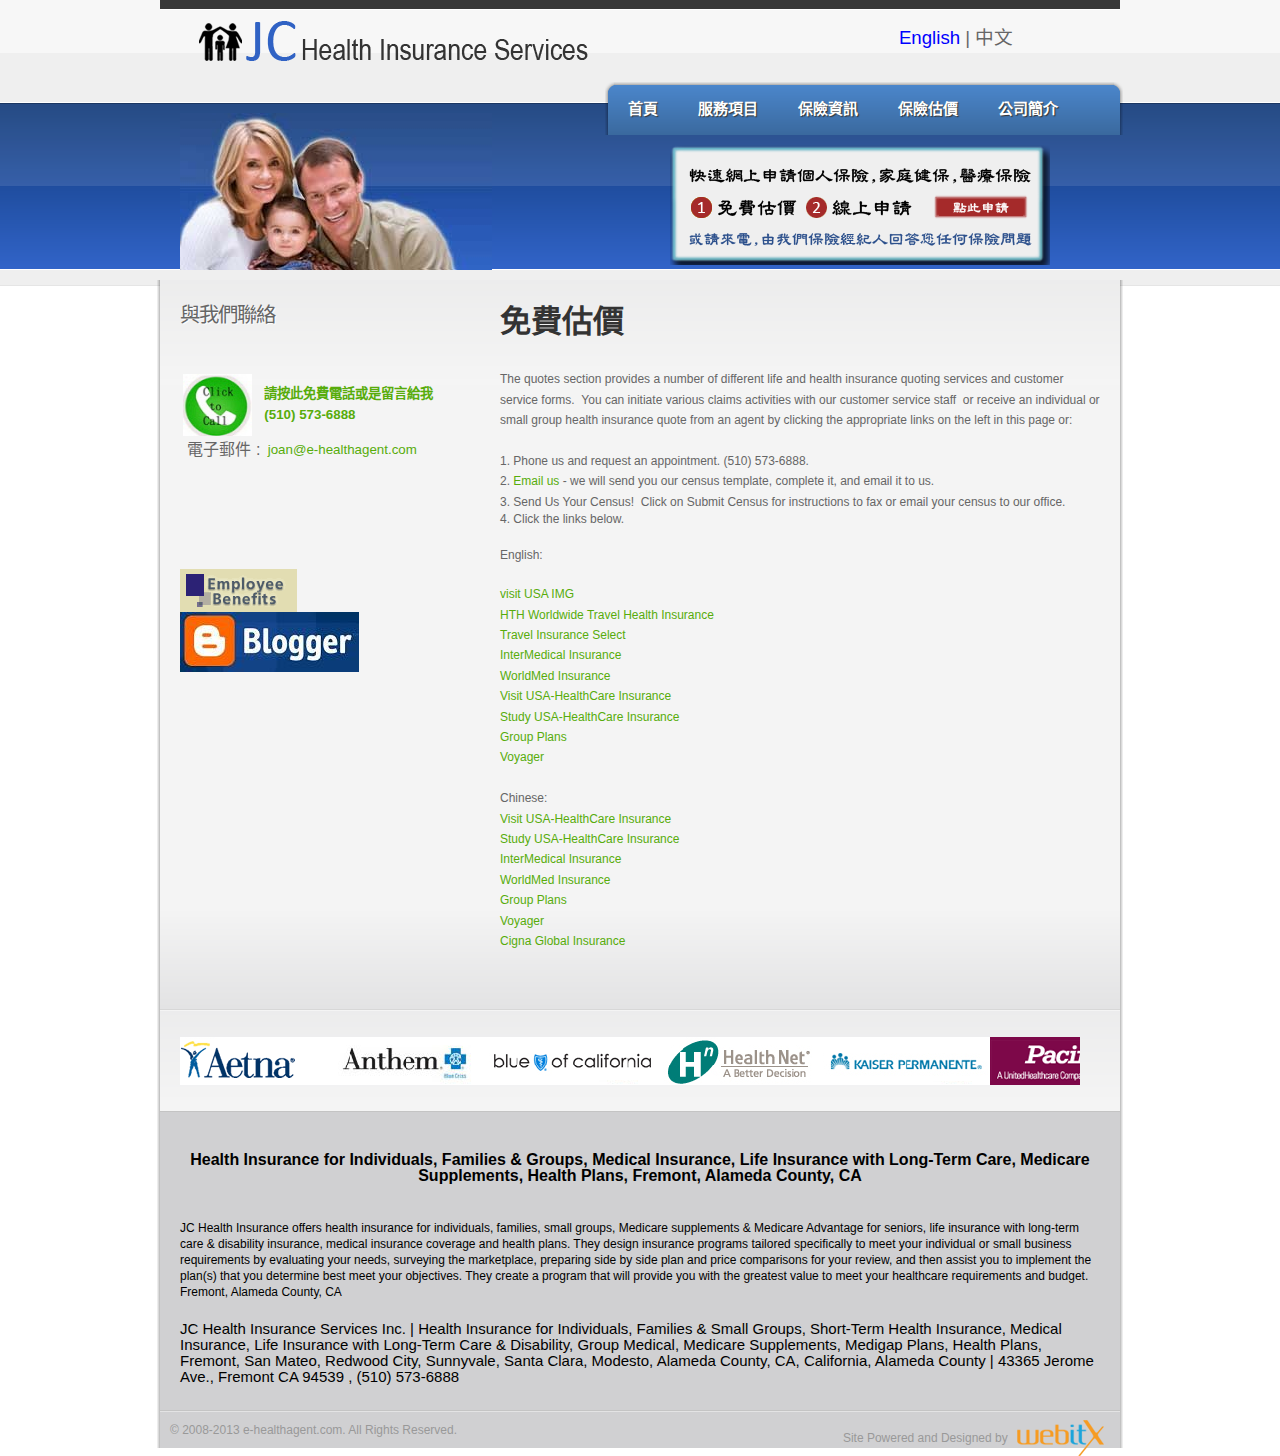
==== zh-TW/quote.html @ 838c7531 "Initial Commit" ====
<!DOCTYPE html PUBLIC "-//W3C//DTD XHTML 1.0 Transitional//EN" "http://www.w3.org/TR/xhtml1/DTD/xhtml1-transitional.dtd">
<html xmlns="http://www.w3.org/1999/xhtml" xml:lang="zh-tw" lang="zh-tw" >
<head>
  <meta http-equiv="content-type" content="text/html; charset=utf-8" />
  <meta name="keywords" content="individual health insurance, family health insurance, medical coverage, medical health insurance, health plans, health care insurance, individuals, families, long-term care &amp; disability insurance, group insurance, small group plans, group medical, life insurance, medical coverage, dental, Fremont CA, San Mateo CA, Redwood City CA, Sunnyvale CA, Santa Clara CA, Modesto CA, Alameda County CA, California" />
  <meta name="author" content="Administrator" />
  <meta name="description" content="JC Health Insurance offers health insurance for individuals, families, small groups, Medicare supplements &amp; Medicare Advantage for seniors, life insurance with long-term care &amp; disability insurance, medical insurance coverage and health plans. They design insurance programs tailored specifically to meet your individual or small business requirements by evaluating your needs, surveying the marketplace, preparing side by side plan and price comparisons for your review, and then assist you to implement the plan(s) that you determine best meet your objectives. They create a program that will provide you with the greatest value to meet your healthcare requirements and budget. Fremont CA, San Mateo CA, Redwood City CA, Sunnyvale CA, Santa Clara CA, Modesto CA, Alameda County CA, California" />
  <title>保險估價</title>

  <link rel="stylesheet" href="../css/rokbox.css" type="text/css" />
  <link rel="stylesheet" href="../css/grid-12.css" type="text/css" />
  <link rel="stylesheet" href="../css/gantry.css" type="text/css" />
  <link rel="stylesheet" href="../css/joomla.css" type="text/css" />
  <link rel="stylesheet" href="../css/gjoomla.css" type="text/css" />
  <link rel="stylesheet" href="../css/style1.css" type="text/css" />
  <link rel="stylesheet" href="../css/light-body.css" type="text/css" />
  <link rel="stylesheet" href="../css/demo-styles.css" type="text/css" />
  <link rel="stylesheet" href="../css/splitmenu.css" type="text/css" />
  <link rel="stylesheet" href="../css/template.css" type="text/css" />
  <link rel="stylesheet" href="../css/template-chrome-win.css" type="text/css" />
  <link rel="stylesheet" href="../css/typography.css" type="text/css" />
  <link rel="stylesheet" href="../css/tabs.css" type="text/css" />
  <script src="../js/mootools-core.js" type="text/javascript"></script>
  <script src="../js/core.js" type="text/javascript"></script>
  <script src="../js/caption.js" type="text/javascript"></script>
  <script src="../js/mootools-more.js" type="text/javascript"></script>
  <script src="../js/rokbox.js" type="text/javascript"></script>
  <script src="../js/gantry-buildspans.js" type="text/javascript"></script>
  <script src="../js/gantry-inputs.js" type="text/javascript"></script>
  <script src="../js/browser-engines.js" type="text/javascript"></script>
  <script src="../js/crawler.js" type="text/javascript"></script>
  <script src="../js/mootools-mobile.js" type="text/javascript"></script>
  <script src="../js/rokmediaqueries.js" type="text/javascript"></script>
  <script src="../js/roksprocket.js" type="text/javascript"></script>
  <script src="../js/tabs.js" type="text/javascript"></script>
  <script type="text/javascript">
window.addEvent('load', function() {
				new JCaption('img.caption');
			});
if (typeof RokBoxSettings == 'undefined') RokBoxSettings = {pc: '100'};
			window.addEvent('domready', function() {
				var modules = ['rt-block'];
				var header = ['h3','h2:not(.itemTitle)','h1'];
				GantryBuildSpans(modules, header);
			});
		
InputsExclusion.push('.content_vote','\#rt-popup','\#vmMainPage')



function addLoadEvent(func){if(typeof window.addEvent=='function'){window.addEvent('load',function(){func()});}else if(typeof window.onload!='function'){window.onload=func;}else{var oldonload=window.onload;window.onload=function(){if(oldonload){oldonload();}func();}}}
addLoadEvent(function(){marqueeInit({uniqueid: 'myimgscrawler-1',style:{'width':'900px','height':'50px'},inc:0.1,mouse:'pause',direction:'left',valign:'top',moveatleast:1,neutral:50,savedirection:true});});
if (typeof RokSprocket == 'undefined') RokSprocket = {};
Object.merge(RokSprocket, {
	SiteURL: 'http://e-healthagent.com/',
	CurrentURL: 'http://e-healthagent.com/',
	AjaxURL: 'http://e-healthagent.com/'
});

window.addEvent('domready', function(){
		RokSprocket.instances.tabs = new RokSprocket.Tabs();
});

window.addEvent('domready', function(){
	RokSprocket.instances.tabs.attach(189, '{"autoplay":"1","delay":"5"}');
});

  </script>  


</head>
	<body  class="backgroundlevel-low backgroundstyle-style1 bodylevel-low bodystyle-light cssstyle-style1 logostyle-light font-family-helvetica font-size-is-default menu-type-splitmenu col12 option-com-content menu-quote-chinese ">
		<div id="rt-main-background">
			<div class="rt-container">
								<div id="rt-drawer">
										<div class="clear"></div>
				</div>
																<div id="rt-header">
					<div class="rt-grid-8 rt-alpha">
    			<div class="rt-block">
    	    	<a href="index.html" id="rt-logo"></a>
    		</div>
	    
</div>
<div class="rt-grid-4 rt-omega">
                    <div class="langswitch">
                    <div class="rt-block">
				<div class="rt-module-surround">
					<div class="rt-module-top"><div class="rt-module-top2"><div class="rt-module-top3"></div></div></div>
					<div class="rt-module-inner">
	                							<div class="module-content">
		                	

<div class="customlangswitch"  >
	<div style="margin-top: 16px;"><span style="font-size: 20px; color: #a52a2a;"><strong>&nbsp;&nbsp; &nbsp; &nbsp; &nbsp; &nbsp; &nbsp; &nbsp; &nbsp;</strong></span><span style="font-size: 14pt;"><a style="line-height: 1.3em;" href="../en/index.html">English</a> | 中文</span></div></div>
						</div>
					</div>
					<div class="rt-module-bottom"><div class="rt-module-bottom2"><div class="rt-module-bottom3"></div></div></div>
				</div>
            </div>
                </div>
		
</div>
					<div class="clear"></div>
				</div>
																<div id="rt-navigation"><div id="rt-navigation2"><div id="rt-navigation3">
					
<div class='nopill'><ul class="menutop level1" >
		        		                     <li class="item294" >
                            <a class="orphan item" href="index.html"  >
                    <span>
                    首頁                                        </span>
                </a>
                                </li>
        		        		                     <li class="item153" >
                            <a class="orphan item" href="service.html"  >
                    <span>
                    服務項目                                        </span>
                </a>
                                </li>
        		        		                     <li class="item286" >
                            <a class="orphan item" href="resources.html"  >
                    <span>
                    保險資訊                                        </span>
                </a>
                                </li>
        		        		                     <li class="item161" >
                            <a class="orphan item" href="quote.html"  >
                    <span>
                    保險估價                                        </span>
                </a>
                                </li>
        		        		                     <li class="item259" >
                            <a class="orphan item" href="aboutus.html"  >
                    <span>
                    公司簡介                                        </span>
                </a>
                                </li>
        		        		    </ul></div>
				    <div class="clear"></div>
				</div></div></div>
														<div id="rt-showcase-section">
												<div id="rt-showcase">
							<div class="rt-grid-12 rt-alpha rt-omega">
                        <div class="rt-block">
               					<div class="module-content">
                	

<div class="custom"  >
	<p><img src="../images/header-bg.jpg" border="0" alt="" style="margin-top: -32px;" /><a href="https://portal.healthconnectsystems.com/IFP/default.aspx?usercode=111943" target="_blank"><img src="../images/quote_chinese.png" border="0" alt="" style="float: right; margin-right: 50px;" /></a></p></div>
				</div>
            </div>
        	
</div>
							<div class="clear"></div>
						</div>
																	</div>
									<div class="rt-surround"><div class="rt-surround2"><div class="rt-surround3">

										<div id="rt-main-surround">
																							              <div id="rt-main" class="sa4-mb8">
                <div class="rt-main-inner">
                    <div class="rt-grid-8 rt-push-4">
                                                <div class="rt-block">
                            							<div class="default">
							<div class="rt-module-surround">
								<div class="rt-module-top"><div class="rt-module-top2"><div class="rt-module-top3"></div></div></div>
								<div class="rt-module-inner">
		                            <div id="rt-mainbody">
		                            	<div class="rt-joomla component-content">
		                                	<div class="rt-article">
	<div class="item-page">
				<h1 class="rt-pagetitle">
			免費估價		</h1>
				
					
		
		
		
		
						
																<p>The quotes section provides a number of different life and health insurance quoting services and customer service forms. &nbsp;You can initiate various claims activities with our customer service staff &nbsp;or receive an individual or small group health insurance quote from an agent by clicking the appropriate links on the left in this page or:</p>
<p>&nbsp;</p>
<p>1. Phone us and request an appointment. (510) 573-6888.</p>
<p>2. <span id="cloak28306">Email住址會使用灌水程式保護機制。你需要啟動Javascript才能觀看它</span><script type='text/javascript'>
 //<!--
 document.getElementById('cloak28306').innerHTML = '';
 var prefix = '&#109;a' + 'i&#108;' + '&#116;o';
 var path = 'hr' + 'ef' + '=';
 var addy28306 = 'ch&#117;ngf&#101;n' + '&#64;';
 addy28306 = addy28306 + 'c&#111;mc&#97;st' + '&#46;' + 'n&#101;t?s&#117;bj&#101;ct=N&#101;&#101;d-&#97;-q&#117;&#111;t&#101;';
 var addy_text28306 = 'Em&#97;&#105;l &#117;s';
 document.getElementById('cloak28306').innerHTML += '<a ' + path + '\'' + prefix + ':' + addy28306 + '\'>'+addy_text28306+'<\/a>';
 //-->
 </script> - we will send you our census template, complete it, and email it to us.</p>
<p>3. Send Us Your Census! &nbsp;Click on Submit Census for instructions to fax or email your census to our office.</p>
<p><span style="line-height: 1.3em;">4. Click the links below.</span></p>
<p>&nbsp;</p>
<p><span style="line-height: 1.3em;">English: &nbsp;</span></p>
<p>&nbsp;</p>
<p><a href="https://www.imglobal.com/img-producer-insurance-plans/patriot_plus?imgac=536600&uservar=100417" target="_blank">visit USA IMG</a></p>
<p><a href="https://www.geobluetravelinsurance.com/index.cfm?link_id=96466&amp;header=y&amp;footer=y&amp;personalized=y%20">HTH Worldwide Travel Health Insurance</a></p>
<p><a href="http://www.travelinsure.com/what/selecthigh.asp?32935" target="_blank">Travel Insurance Select</a></p>
<p><a href="http://www.travelinsure.com/products/intermedical-insurance/?pcode=100417" target="_blank">InterMedical Insurance</a></p>
<p><a href="http://www.travelinsure.com/products/worldmed-insurance/?pcode=100417">WorldMed Insurance</a></p>
<p><a href="http://www.travelinsure.com/products/visit-usa-healthcare/?pcode=100417">Visit USA-HealthCare Insurance</a></p>
<p><a href="http://my.travelinsure.com/studyusa/?pcode=100417">Study USA-HealthCare Insurance</a></p>
<p><a href="http://www.travelinsure.com/products/worldwide-group-protector/?pcode=100417">Group Plans</a></p>
<p><a href="http://www.travelinsure.com/products/voyager-annual-insurance/?pcode=100417">Voyager</a></p>
<p>&nbsp;</p>
<p>Chinese:</p>
<p><a href="http://www.travelinsure.com/c/visit-usa/?pcode=100417">Visit USA-HealthCare Insurance</a></p>
<p><a href="http://my.travelinsure.com/studyusa-chinese/?pcode=100417" target="_blank">Study USA-HealthCare Insurance</a></p>
<p><a href="http://www.travelinsure.com/c/intermedical/?pcode=100417">InterMedical Insurance</a></p>
<p><a href="http://www.travelinsure.com/c/worldmed/?pcode=100417">WorldMed Insurance</a></p>
<p><a href="http://chinese.travelinsure.com/chinese/cgrouphigh.asp?100417">Group Plans</a></p>
<p><a href="http://chinese.travelinsure.com/chinese/voyager/index.asp?100417">Voyager</a></p>
<p><a href="https://www.cignaglobal.com/quote/pages/quote/PersonalInformationLiteV3.html?AffinityPartner=f4cc9f4351669ae20d3906796d5f4eab&amp;utm_source=broker&amp;utm_medium=tlink&amp;utm_campaign=20119387">Cigna Global Insurance</a></p> 										
		
			
					
		
				
					</div>
</div>
		                                </div>
		                            </div>
									<div class="clear"></div>
								</div>
								<div class="rt-module-bottom"><div class="rt-module-bottom2"><div class="rt-module-bottom3"></div></div></div>
							</div>
							</div>
                                                    </div>
                                            </div>
                                <div class="rt-grid-4 rt-pull-8">
                <div id="rt-sidebar-a">
                                        <div class="rt-block">
				<div class="rt-module-surround">
					<div class="rt-module-top"><div class="rt-module-top2"><div class="rt-module-top3"></div></div></div>
					<div class="rt-module-inner">
	                							<div class="module-title"><h2 class="title">與我們聯絡</h2></div>
						<div class="clear"></div>
		                						<div class="module-content">
		                	

<div class="custom"  >
	<p>&nbsp;</p>
<table>
<tbody>
<tr>
<td><a href="http://www.pingshow.net/webcall/5954783515105799534/fb2.php"><img src="../images/icon/free_call_button3.jpg" alt="free call button3" width="69" height="62" /></a></td>
<td>
<p><span style="font-size: 10pt;"><a href="http://www.pingshow.net/webcall/5954783515105799534/fb2.php"><strong>請按此免費電話或是留言給我</strong></a></span></p>
<p><span style="font-size: 10pt;"><strong><a href="http://www.pingshow.net/webcall/5954783515105799534/fb2.php">(510) 573-6888 </a></strong></span></p>
</td>
</tr>
<tr>
<td><span style="font-size: 12pt;">&nbsp;電子郵件 :</span></td>
<td>&nbsp;<span style="font-size: 10pt;"><a href="mailto:joan@e-healthagent.com">joan@e-healthagent.com</a></span></td>
</tr>
</tbody>
</table>
<p><br /><span style="font-size: 10pt;">&nbsp;</span></p>
<p>&nbsp;</p></div>
						</div>
					</div>
					<div class="rt-module-bottom"><div class="rt-module-bottom2"><div class="rt-module-bottom3"></div></div></div>
				</div>
            </div>
        	                    <div class="rt-block">
				<div class="rt-module-surround">
					<div class="rt-module-top"><div class="rt-module-top2"><div class="rt-module-top3"></div></div></div>
					<div class="rt-module-inner">
	                							<div class="module-content">
		                	

<div class="custom"  >
	<p><a href="https://caquote.healthconnectsystems.com/MQ/sites/hrconnect/login.aspx" target="_blank"><img src="../images/employee_benefits.png" border="0" alt="" style="display: block;" /></a></p>
<p> </p>
<p><a href="http://e-healthagent.blogspot.com/" target="_blank"><img src="../images/blogger.jpg" border="0" alt="" style="display: block;" /></a></p></div>
						</div>
					</div>
					<div class="rt-module-bottom"><div class="rt-module-bottom2"><div class="rt-module-bottom3"></div></div></div>
				</div>
            </div>
        	
                </div>
            </div>

                    <div class="clear"></div>
                </div>
            </div>
																								<div id="rt-bottom"><div id="rt-bottom2">
							<div class="rt-grid-12 rt-alpha rt-omega">
                        <div class="rt-block">
				<div class="rt-module-surround">
					<div class="rt-module-top"><div class="rt-module-top2"><div class="rt-module-top3"></div></div></div>
					<div class="rt-module-inner">
	                							<div class="module-content">
		                	
<div class="ic_marquee" id="myimgscrawler-1">
	<a href="https://www.aetna.com/iqs/ipsRedirect.do?action=viewBrokerLink&bid=aYFAgxH0Rmg%3d&LoggedInUserId=aYFAgxH0Rmg%3d&ipsRole=ndH%2bSafamII%3d" target="_blank"><img src="../images/banners/aetna.png" alt=""  /></a><a href="https://www.anthem.com/health-insurance/home/overview" target="_blank"><img src="../images/banners/anthem.png" alt=""  /></a><a href="https://www.blueshieldca.com/bsca/ApplyNow?xyz=I%2BY8%2FJq3oG7k" target="_blank"><img src="../images/banners/blue-shield.png" alt=""  /></a><a href="http://www.sales.healthnet.com/Brokers/JoanChang_CHUNG-FENHANHANCHANG.asp" target="_blank"><img src="../images/banners/health-net.png" alt=""  /></a><a href="https://smu.kaiserpermanente.org/expressweb/ClearWorkspace.action?nextAction=/user/URLDecryptAction.action&refID=-3h2ktcps0ywcaivf84uvwqdtggqevh787ojnw3000c0d0om7ff76oepn1pu3j0" target="_blank"><img src="../images/banners/kaiser.png" alt=""  /></a><a href="https://www.goldenrulehealth.com/Customer/CustomerLogon/Default.aspx?BrokerID=044803345" target="_blank"><img src="../images/banners/pacificare.png" alt=""  /></a><a href="http://www.travelinsure.com/affiliate/vusahigh.asp?100417" target="_blank"><img src="../images/banners/usi.png" alt=""  /></a><a href="https://www.aetna.com/iqs/ipsRedirect.do?action=viewBrokerLink&bid=aYFAgxH0Rmg%3d&LoggedInUserId=aYFAgxH0Rmg%3d&ipsRole=ndH%2bSafamII%3d" target="_blank"><img src="../images/banners/aetna.png" alt=""  /></a><a href="https://www.anthem.com/health-insurance/home/overview" target="_blank"><img src="../images/banners/anthem.png" alt=""  /></a><a href="https://www.blueshieldca.com/bsca/ApplyNow?xyz=I%2BY8%2FJq3oG7k" target="_blank"><img src="../images/banners/blue-shield.png" alt=""  /></a><a href="http://www.sales.healthnet.com/Brokers/JoanChang_CHUNG-FENHANHANCHANG.asp" target="_blank"><img src="../images/banners/health-net.png" alt=""  /></a><a href="https://smu.kaiserpermanente.org/expressweb/ClearWorkspace.action?nextAction=/user/URLDecryptAction.action&refID=-3h2ktcps0ywcaivf84uvwqdtggqevh787ojnw3000c0d0om7ff76oepn1pu3j0" target="_blank"><img src="../images/banners/kaiser.png" alt=""  /></a><a href="https://www.goldenrulehealth.com/Customer/CustomerLogon/Default.aspx?BrokerID=044803345" target="_blank"><img src="../images/banners/pacificare.png" alt=""  /></a><a href="http://www.travelinsure.com/affiliate/vusahigh.asp?100417" target="_blank"><img src="../images/banners/usi.png" alt=""  /></a>	
</div>
						</div>
					</div>
					<div class="rt-module-bottom"><div class="rt-module-bottom2"><div class="rt-module-bottom3"></div></div></div>
				</div>
            </div>
        	
</div>
							<div class="clear"></div>
						</div></div>
																		<div id="rt-footer">
							<div class="rt-grid-12 rt-alpha rt-omega">
                        <div class="rt-block">
				<div class="rt-module-surround">
					<div class="rt-module-top"><div class="rt-module-top2"><div class="rt-module-top3"></div></div></div>
					<div class="rt-module-inner">
	                							<div class="module-content">
		                	

<div class="custom"  >
	<h1 class="style144" style="padding-bottom: 5px; margin: 15px 0px; font-size: medium; color: #000000; line-height: 16px; text-align: -webkit-center;">Health Insurance for Individuals, Families &amp; Groups, Medical Insurance, Life Insurance with Long-Term Care, Medicare Supplements, Health Plans, Fremont, Alameda County, CA</h1>
<p><br style="color: #000000; font-family: Helvetica, Arial, sans-serif; line-height: 16px; text-align: -webkit-center;" /><span style="color: #000000; font-family: Helvetica, Arial, sans-serif; line-height: 16px; text-align: -webkit-center;">JC Health Insurance offers health insurance for individuals, families, small groups, Medicare supplements &amp; Medicare Advantage for seniors, life insurance with long-term care &amp; disability insurance, medical insurance coverage and health plans. They design insurance programs tailored specifically to meet your individual or small business requirements by evaluating your needs, surveying the marketplace, preparing side by side plan and price comparisons for your review, and then assist you to implement the plan(s) that you determine best meet your objectives. They create a program that will provide you with the greatest value to meet your healthcare requirements and budget. Fremont, Alameda County, CA</span></p>
<p><br /><span style="color: #000000; font-family: Calibri, sans-serif; font-size: 15px; line-height: 16px; text-align: -webkit-center;">JC Health Insurance Services Inc. | Health Insurance for Individuals, Families &amp; Small Groups, Short-Term Health Insurance, Medical Insurance, Life Insurance with Long-Term Care &amp; Disability, Group Medical, Medicare Supplements, Medigap Plans, Health Plans, Fremont, San Mateo, Redwood City, Sunnyvale, Santa Clara, Modesto, Alameda County, CA, California, Alameda County | 43365 Jerome Ave., Fremont CA 94539 , </span><span style="color: #000000; font-family: Calibri, sans-serif; font-size: 15px; line-height: 16px; text-align: -webkit-center;"> </span><span style="color: #000000; font-family: Calibri, sans-serif; font-size: 15px; line-height: 16px; text-align: -webkit-center;">(510) 573-6888</span></p></div>
						</div>
					</div>
					<div class="rt-module-bottom"><div class="rt-module-bottom2"><div class="rt-module-bottom3"></div></div></div>
				</div>
            </div>
        	
</div>
							<div class="clear"></div>
						</div>
											</div>
										<div id="rt-copyright">
						<div class="rt-grid-12 rt-alpha rt-omega">
    		<div class="clear"></div>
		<span class="copytext"><div style="float:left;">© 2008-2013 e-healthagent.com.  All Rights Reserved. </div>    <div style="float:right;">Site Powered and Designed by <a target="_blank"  href="http://webitx.com"><img style="margin-bottom:-14px" src="../images/webitx.png"></a></div></span>
		
</div>
						<div class="clear"></div>
					</div>
					<div class="rt-footer-bottom-wrap"><div class="rt-footer-bottom"><div class="rt-footer-bottom2"><div class="rt-footer-bottom3"></div></div></div></div>
									</div></div></div>
				<div class="rt-surround-bottom"><div class="rt-surround-bottom2"><div class="rt-surround-bottom3"></div></div></div>
											</div>
		</div>
			</body>
</html>
---- css/rokbox.css ----
/**
 * @author RocketTheme, LLC http://www.rockettheme.com
 * @copyright Copyright (C) 2007 - 2014 RocketTheme, LLC
 * @license http://www.gnu.org/licenses/gpl-2.0.html GNU/GPLv2 only
 */
@font-face{font-family:'rokbox';src:url('../fonts/rokbox.eot');}@font-face{font-family:'rokbox';src:url([data-uri]) format('woff'),url([data-uri]) format('truetype');font-weight:normal;font-style:normal;}
[data-rokboxicon]:before{font-family:'rokbox';content:attr(data-rokboxicon);speak:none;font-weight:normal;line-height:1;-webkit-font-smoothing:antialiased;}
[class^="rokbox-icon-"]:before,[class*=" rokbox-icon-"]:before{font-family:'rokbox';font-style:normal;speak:none;font-weight:normal;line-height:1;-webkit-font-smoothing:antialiased;}
.rokbox-icon-next:before{content:"\6e";}.rokbox-icon-previous:before{content:"\70";}.rokbox-icon-fullscreen:before{content:"\66";}.rokbox-icon-exit-fullscreen:before{content:"\73";}
.rokbox-icon-close:before{content:"\78";}.rokbox-icon-unfit-screen:before{content:"\77";}.rokbox-icon-fit-screen:before{content:"\64";}body.rokbox-opened{overflow:hidden;}
.rokbox-wrapper{position:fixed;top:0;right:0;bottom:0;left:0;background-image:url([data-uri]) \9;background-color:rgba(0,0,0,0.7);z-index:25000;overflow:auto;display:none;opacity:0;filter:alpha(opacity=0);}
.rokbox-wrapper.error .rokbox-header h3{color:#b94a48;}.rokbox-wrapper .rokbox-outer{display:table;height:100%;width:100%;}.rokbox-wrapper .rokbox-outer .rokbox-row{display:table-row;width:100%;height:100%;}
.rokbox-wrapper .rokbox-outer .rokbox-row .rokbox-inner{display:table-cell;text-align:center;vertical-align:middle;}.rokbox-wrapper .rokbox-outer .rokbox-row .rokbox-inner .rokbox-container{margin:20px 40px;display:inline-block;outline:medium none;text-align:left;position:relative;background:black;min-width:100px;min-height:100px;max-width:1200px;border-radius:6px;-webkit-box-shadow:0 3px 7px rgba(0,0,0,0.3);-moz-box-shadow:0 3px 7px rgba(0,0,0,0.3);box-shadow:0 3px 7px rgba(0,0,0,0.3);-webkit-background-clip:padding-box;-moz-background-clip:padding-box;background-clip:padding-box;vertical-align:middle;}
.rokbox-wrapper .rokbox-outer .rokbox-row .rokbox-inner .rokbox-container img,.rokbox-wrapper .rokbox-outer .rokbox-row .rokbox-inner .rokbox-container iframe,.rokbox-wrapper .rokbox-outer .rokbox-row .rokbox-inner .rokbox-container object,.rokbox-wrapper .rokbox-outer .rokbox-row .rokbox-inner .rokbox-container embed{border-radius:4px;image-rendering:optimizequality;border:0;}
.rokbox-wrapper .rokbox-outer .rokbox-row .rokbox-inner .rokbox-container img{width:100%;height:auto;max-width:100%;}.rokbox-wrapper .rokbox-outer .rokbox-row .rokbox-inner .rokbox-container:hover .rokbox-controls{opacity:1;filter:alpha(opacity=100);}
.rokbox-wrapper .rokbox-outer .rokbox-row .rokbox-inner .rokbox-container.rokbox-loading .rokbox-loader{display:block;}.rokbox-wrapper .rokbox-outer .rokbox-row .rokbox-inner .rokbox-container.rokbox-loading .rokbox-loader .rokbox-loader-image{-webkit-animation:rotate .7s linear infinite;-moz-animation:rotate .7s linear infinite;-ms-animation:rotate .7s linear infinite;-o-animation:rotate .7s linear infinite;animation:rotate .7s linear infinite;}
.rokbox-wrapper .rokbox-outer .rokbox-row .rokbox-inner .rokbox-container .rokbox-content{border-radius:6px;height:100%;-webkit-transform:translateZ(0);}
.rokbox-wrapper .rokbox-outer .rokbox-row .rokbox-inner .rokbox-container .rokbox-content .rokbox-contentborder{border:1px solid #555;border:1px solid rgba(255,255,255,0.1);-webkit-box-sizing:border-box;-moz-box-sizing:border-box;box-sizing:border-box;position:absolute;top:0;left:0;width:100%;height:100%;border-radius:6px;}
.rokbox-wrapper .rokbox-outer .rokbox-row .rokbox-inner .rokbox-container .rokbox-content #rokbox-error{background:#fff;color:#333;padding:5px 20px;max-width:330px;word-wrap:break-word;border-radius:6px;}
.rokbox-wrapper .rokbox-outer .rokbox-row .rokbox-inner .rokbox-container .rokbox-loader{width:60px;height:60px;border-radius:60px;-webkit-box-shadow:0 0 5px rgba(0,0,0,0.4) inset,1px 1px 1px rgba(255,255,255,0.1);-moz-box-shadow:0 0 5px rgba(0,0,0,0.4) inset,1px 1px 1px rgba(255,255,255,0.1);box-shadow:0 0 5px rgba(0,0,0,0.4) inset,1px 1px 1px rgba(255,255,255,0.1);background-color:#000;background-color:rgba(0,0,0,0.7);position:absolute;top:50%;left:50%;z-index:5;margin-left:-30px;margin-top:-30px;display:none;}
.rokbox-wrapper .rokbox-outer .rokbox-row .rokbox-inner .rokbox-container .rokbox-loader .rokbox-loader-image{background-repeat:no-repeat;background-position:50% 50%;background-image:url([data-uri]);width:100%;height:100%;}
.rokbox-wrapper .rokbox-outer .rokbox-row .rokbox-inner .rokbox-container .rokbox-controls{opacity:0;filter:alpha(opacity=0);-webkit-transition:opacity .3s ease-in-out;-moz-transition:opacity .3s ease-in-out;-ms-transition:opacity .3s ease-in-out;-o-transition:opacity .3s ease-in-out;transition:opacity .3s ease-in-out;}
.rokbox-wrapper .rokbox-outer .rokbox-row .rokbox-inner .rokbox-container .rokbox-controls div{position:absolute;cursor:pointer;display:block;font-size:12px;color:#fff;text-align:center;text-shadow:0 0 10px rgba(0,0,0,0.7);}
.rokbox-wrapper .rokbox-outer .rokbox-row .rokbox-inner .rokbox-container .rokbox-controls div.rokbox-close,.rokbox-wrapper .rokbox-outer .rokbox-row .rokbox-inner .rokbox-container .rokbox-controls div.rokbox-unfitscreen,.rokbox-wrapper .rokbox-outer .rokbox-row .rokbox-inner .rokbox-container .rokbox-controls div.rokbox-fitscreen,.rokbox-wrapper .rokbox-outer .rokbox-row .rokbox-inner .rokbox-container .rokbox-controls div.rokbox-previous,.rokbox-wrapper .rokbox-outer .rokbox-row .rokbox-inner .rokbox-container .rokbox-controls div.rokbox-next{-webkit-transition:all .2s ease-in-out;-moz-transition:all .2s ease-in-out;-ms-transition:all .2s ease-in-out;-o-transition:all .2s ease-in-out;transition:all .2s ease-in-out;}
.rokbox-wrapper .rokbox-outer .rokbox-row .rokbox-inner .rokbox-container .rokbox-controls div.rokbox-close{position:absolute;top:2px;right:2px;width:20px;height:20px;padding:2px;z-index:2;}
.rokbox-wrapper .rokbox-outer .rokbox-row .rokbox-inner .rokbox-container .rokbox-controls div.rokbox-unfitscreen,.rokbox-wrapper .rokbox-outer .rokbox-row .rokbox-inner .rokbox-container .rokbox-controls div.rokbox-fitscreen{position:absolute;top:2px;left:2px;width:20px;height:20px;padding:2px;z-index:2;}
.rokbox-wrapper .rokbox-outer .rokbox-row .rokbox-inner .rokbox-container .rokbox-controls div.rokbox-unfitscreen{display:none;}.rokbox-wrapper .rokbox-outer .rokbox-row .rokbox-inner .rokbox-container .rokbox-controls div.rokbox-fullscreen,.rokbox-wrapper .rokbox-outer .rokbox-row .rokbox-inner .rokbox-container .rokbox-controls div.rokbox-exit-fullscreen{position:absolute;top:2px;left:2px;width:20px;height:20px;padding:2px;display:none;}
.rokbox-wrapper .rokbox-outer .rokbox-row .rokbox-inner .rokbox-container .rokbox-controls div.rokbox-previous,.rokbox-wrapper .rokbox-outer .rokbox-row .rokbox-inner .rokbox-container .rokbox-controls div.rokbox-next{opacity:0;filter:alpha(opacity=0);-webkit-transition:opacity .2s ease-in-out;-moz-transition:opacity .2s ease-in-out;-ms-transition:opacity .2s ease-in-out;-o-transition:opacity .2s ease-in-out;transition:opacity .2s ease-in-out;position:absolute;top:0;bottom:0;z-index:1;display:block;background:rgba(0,0,0,0.001);background-image:url([data-uri]) \9;}
.rokbox-wrapper .rokbox-outer .rokbox-row .rokbox-inner .rokbox-container .rokbox-controls div.rokbox-previous:hover,.rokbox-wrapper .rokbox-outer .rokbox-row .rokbox-inner .rokbox-container .rokbox-controls div.rokbox-next:hover{opacity:1;filter:alpha(opacity=100);}
.rokbox-wrapper .rokbox-outer .rokbox-row .rokbox-inner .rokbox-container .rokbox-controls div.rokbox-previous div,.rokbox-wrapper .rokbox-outer .rokbox-row .rokbox-inner .rokbox-container .rokbox-controls div.rokbox-next div{font-size:36px;top:50%;margin-top:-18px;}
.rokbox-wrapper .rokbox-outer .rokbox-row .rokbox-inner .rokbox-container .rokbox-controls div.rokbox-previous{left:0;width:20%;}.rokbox-wrapper .rokbox-outer .rokbox-row .rokbox-inner .rokbox-container .rokbox-controls div.rokbox-previous div{left:10px;}
.rokbox-wrapper .rokbox-outer .rokbox-row .rokbox-inner .rokbox-container .rokbox-controls div.rokbox-next{right:0;width:80%;}.rokbox-wrapper .rokbox-outer .rokbox-row .rokbox-inner .rokbox-container .rokbox-controls div.rokbox-next div{right:10px;}
.rokbox-wrapper .rokbox-outer .rokbox-row .rokbox-inner .rokbox-container.rokbox-type-element .rokbox-content .rokbox-content-element{padding:15px;background:white;}
.rokbox-wrapper .rokbox-outer .rokbox-row .rokbox-inner .rokbox-container.rokbox-type-element .rokbox-content .rokbox-content-element,.rokbox-wrapper .rokbox-outer .rokbox-row .rokbox-inner .rokbox-container.rokbox-type-element .rokbox-content>div{border-radius:6px;}
.rokbox-wrapper .rokbox-outer .rokbox-row .rokbox-inner .rokbox-container.rokbox-type-iframe .rokbox-controls div.rokbox-close,.rokbox-wrapper .rokbox-outer .rokbox-row .rokbox-inner .rokbox-container.rokbox-type-element .rokbox-controls div.rokbox-close,.rokbox-wrapper .rokbox-outer .rokbox-row .rokbox-inner .rokbox-container.rokbox-type-swf .rokbox-controls div.rokbox-close,.rokbox-wrapper .rokbox-outer .rokbox-row .rokbox-inner .rokbox-container.rokbox-type-audio .rokbox-controls div.rokbox-close,.rokbox-wrapper .rokbox-outer .rokbox-row .rokbox-inner .rokbox-container.rokbox-type-video .rokbox-controls div.rokbox-close{top:-22px;right:-22px;}
.rokbox-wrapper .rokbox-outer .rokbox-row .rokbox-inner .rokbox-container.rokbox-type-iframe .rokbox-controls div.rokbox-unfitscreen,.rokbox-wrapper .rokbox-outer .rokbox-row .rokbox-inner .rokbox-container.rokbox-type-iframe .rokbox-controls div.rokbox-fitscreen,.rokbox-wrapper .rokbox-outer .rokbox-row .rokbox-inner .rokbox-container.rokbox-type-element .rokbox-controls div.rokbox-unfitscreen,.rokbox-wrapper .rokbox-outer .rokbox-row .rokbox-inner .rokbox-container.rokbox-type-element .rokbox-controls div.rokbox-fitscreen,.rokbox-wrapper .rokbox-outer .rokbox-row .rokbox-inner .rokbox-container.rokbox-type-swf .rokbox-controls div.rokbox-unfitscreen,.rokbox-wrapper .rokbox-outer .rokbox-row .rokbox-inner .rokbox-container.rokbox-type-swf .rokbox-controls div.rokbox-fitscreen,.rokbox-wrapper .rokbox-outer .rokbox-row .rokbox-inner .rokbox-container.rokbox-type-audio .rokbox-controls div.rokbox-unfitscreen,.rokbox-wrapper .rokbox-outer .rokbox-row .rokbox-inner .rokbox-container.rokbox-type-audio .rokbox-controls div.rokbox-fitscreen,.rokbox-wrapper .rokbox-outer .rokbox-row .rokbox-inner .rokbox-container.rokbox-type-video .rokbox-controls div.rokbox-unfitscreen,.rokbox-wrapper .rokbox-outer .rokbox-row .rokbox-inner .rokbox-container.rokbox-type-video .rokbox-controls div.rokbox-fitscreen{top:-22px;left:-22px;}
.rokbox-wrapper .rokbox-outer .rokbox-row .rokbox-inner .rokbox-container.rokbox-type-iframe .rokbox-controls div.rokbox-previous,.rokbox-wrapper .rokbox-outer .rokbox-row .rokbox-inner .rokbox-container.rokbox-type-iframe .rokbox-controls div.rokbox-next,.rokbox-wrapper .rokbox-outer .rokbox-row .rokbox-inner .rokbox-container.rokbox-type-element .rokbox-controls div.rokbox-previous,.rokbox-wrapper .rokbox-outer .rokbox-row .rokbox-inner .rokbox-container.rokbox-type-element .rokbox-controls div.rokbox-next,.rokbox-wrapper .rokbox-outer .rokbox-row .rokbox-inner .rokbox-container.rokbox-type-swf .rokbox-controls div.rokbox-previous,.rokbox-wrapper .rokbox-outer .rokbox-row .rokbox-inner .rokbox-container.rokbox-type-swf .rokbox-controls div.rokbox-next,.rokbox-wrapper .rokbox-outer .rokbox-row .rokbox-inner .rokbox-container.rokbox-type-audio .rokbox-controls div.rokbox-previous,.rokbox-wrapper .rokbox-outer .rokbox-row .rokbox-inner .rokbox-container.rokbox-type-audio .rokbox-controls div.rokbox-next,.rokbox-wrapper .rokbox-outer .rokbox-row .rokbox-inner .rokbox-container.rokbox-type-video .rokbox-controls div.rokbox-previous,.rokbox-wrapper .rokbox-outer .rokbox-row .rokbox-inner .rokbox-container.rokbox-type-video .rokbox-controls div.rokbox-next{width:40px;}
.rokbox-wrapper .rokbox-outer .rokbox-row .rokbox-inner .rokbox-container.rokbox-type-iframe .rokbox-controls div.rokbox-previous,.rokbox-wrapper .rokbox-outer .rokbox-row .rokbox-inner .rokbox-container.rokbox-type-element .rokbox-controls div.rokbox-previous,.rokbox-wrapper .rokbox-outer .rokbox-row .rokbox-inner .rokbox-container.rokbox-type-swf .rokbox-controls div.rokbox-previous,.rokbox-wrapper .rokbox-outer .rokbox-row .rokbox-inner .rokbox-container.rokbox-type-audio .rokbox-controls div.rokbox-previous,.rokbox-wrapper .rokbox-outer .rokbox-row .rokbox-inner .rokbox-container.rokbox-type-video .rokbox-controls div.rokbox-previous{left:-40px;}
.rokbox-wrapper .rokbox-outer .rokbox-row .rokbox-inner .rokbox-container.rokbox-type-iframe .rokbox-controls div.rokbox-previous div,.rokbox-wrapper .rokbox-outer .rokbox-row .rokbox-inner .rokbox-container.rokbox-type-element .rokbox-controls div.rokbox-previous div,.rokbox-wrapper .rokbox-outer .rokbox-row .rokbox-inner .rokbox-container.rokbox-type-swf .rokbox-controls div.rokbox-previous div,.rokbox-wrapper .rokbox-outer .rokbox-row .rokbox-inner .rokbox-container.rokbox-type-audio .rokbox-controls div.rokbox-previous div,.rokbox-wrapper .rokbox-outer .rokbox-row .rokbox-inner .rokbox-container.rokbox-type-video .rokbox-controls div.rokbox-previous div{left:0;}
.rokbox-wrapper .rokbox-outer .rokbox-row .rokbox-inner .rokbox-container.rokbox-type-iframe .rokbox-controls div.rokbox-next,.rokbox-wrapper .rokbox-outer .rokbox-row .rokbox-inner .rokbox-container.rokbox-type-element .rokbox-controls div.rokbox-next,.rokbox-wrapper .rokbox-outer .rokbox-row .rokbox-inner .rokbox-container.rokbox-type-swf .rokbox-controls div.rokbox-next,.rokbox-wrapper .rokbox-outer .rokbox-row .rokbox-inner .rokbox-container.rokbox-type-audio .rokbox-controls div.rokbox-next,.rokbox-wrapper .rokbox-outer .rokbox-row .rokbox-inner .rokbox-container.rokbox-type-video .rokbox-controls div.rokbox-next{right:-40px;}
.rokbox-wrapper .rokbox-outer .rokbox-row .rokbox-inner .rokbox-container.rokbox-type-iframe .rokbox-controls div.rokbox-next div,.rokbox-wrapper .rokbox-outer .rokbox-row .rokbox-inner .rokbox-container.rokbox-type-element .rokbox-controls div.rokbox-next div,.rokbox-wrapper .rokbox-outer .rokbox-row .rokbox-inner .rokbox-container.rokbox-type-swf .rokbox-controls div.rokbox-next div,.rokbox-wrapper .rokbox-outer .rokbox-row .rokbox-inner .rokbox-container.rokbox-type-audio .rokbox-controls div.rokbox-next div,.rokbox-wrapper .rokbox-outer .rokbox-row .rokbox-inner .rokbox-container.rokbox-type-video .rokbox-controls div.rokbox-next div{right:0;}
.rokbox-wrapper .rokbox-outer .rokbox-row .rokbox-inner .rokbox-container.rokbox-type-iframe .rokbox-caption,.rokbox-wrapper .rokbox-outer .rokbox-row .rokbox-inner .rokbox-container.rokbox-type-element .rokbox-caption,.rokbox-wrapper .rokbox-outer .rokbox-row .rokbox-inner .rokbox-container.rokbox-type-swf .rokbox-caption,.rokbox-wrapper .rokbox-outer .rokbox-row .rokbox-inner .rokbox-container.rokbox-type-audio .rokbox-caption,.rokbox-wrapper .rokbox-outer .rokbox-row .rokbox-inner .rokbox-container.rokbox-type-video .rokbox-caption{position:relative;}
.rokbox-wrapper .rokbox-outer .rokbox-row .rokbox-inner .rokbox-container .rokbox-caption{position:absolute;-webkit-transition:background-color .2s ease-in-out;-moz-transition:background-color .2s ease-in-out;-ms-transition:background-color .2s ease-in-out;-o-transition:background-color .2s ease-in-out;transition:background-color .2s ease-in-out;left:0;bottom:0;right:0;z-index:5;padding:5px 10px;font-size:15px;border-radius:0 0 3px 3px;background:#000;background:rgba(0,0,0,0.3);-webkit-box-shadow:0 -1px 0 rgba(255,255,255,0.1);-moz-box-shadow:0 -1px 0 rgba(255,255,255,0.1);box-shadow:0 -1px 0 rgba(255,255,255,0.1);color:#fff;}
.rokbox-wrapper .rokbox-outer .rokbox-row .rokbox-inner .rokbox-container .rokbox-caption:hover{-webkit-transition:background-color .2s ease-in-out;-moz-transition:background-color .2s ease-in-out;-ms-transition:background-color .2s ease-in-out;-o-transition:background-color .2s ease-in-out;transition:background-color .2s ease-in-out;background:#000;background:rgba(0,0,0,0.7);}
.rokbox-wrapper .rokbox-outer .rokbox-row .rokbox-inner .rokbox-container .rokbox-caption.rokbox-hidden{display:none;}.rokbox-wrapper .rokbox-outer .rokbox-header,.rokbox-wrapper .rokbox-outer .rokbox-footer{display:none;background:rgba(0,0,0,0.6);border:1px solid #000;-webkit-box-shadow:0 0 4px rgba(0,0,0,0.5);-moz-box-shadow:0 0 4px rgba(0,0,0,0.5);box-shadow:0 0 4px rgba(0,0,0,0.5);}
.rokbox-wrapper .rokbox-outer .rokbox-header>div,.rokbox-wrapper .rokbox-outer .rokbox-footer>div{color:#fff;font-size:20px;padding:10px;-webkit-box-sizing:border-box;-moz-box-sizing:border-box;box-sizing:border-box;width:50%;}
.rokbox-wrapper .rokbox-outer .rokbox-header>div.rokbox-previous,.rokbox-wrapper .rokbox-outer .rokbox-footer>div.rokbox-previous{float:left;}.rokbox-wrapper .rokbox-outer .rokbox-header>div.rokbox-close,.rokbox-wrapper .rokbox-outer .rokbox-header>div.rokbox-next,.rokbox-wrapper .rokbox-outer .rokbox-footer>div.rokbox-close,.rokbox-wrapper .rokbox-outer .rokbox-footer>div.rokbox-next{float:right;text-align:right;}
.rokbox-wrapper .rokbox-outer .rokbox-header>div.rokbox-close,.rokbox-wrapper .rokbox-outer .rokbox-footer>div.rokbox-close{font-size:15px;width:50px;}
.rokbox-wrapper .rokbox-outer .rokbox-header:before,.rokbox-wrapper .rokbox-outer .rokbox-header:after,.rokbox-wrapper .rokbox-outer .rokbox-footer:before,.rokbox-wrapper .rokbox-outer .rokbox-footer:after{content:" ";display:table;}
.rokbox-wrapper .rokbox-outer .rokbox-header:after,.rokbox-wrapper .rokbox-outer .rokbox-footer:after{clear:both;}.rokbox-wrapper.touch-device .rokbox-header,.rokbox-wrapper.touch-device .rokbox-footer{display:block;}
.rokbox-wrapper.touch-device .rokbox-controls{display:none;}@media(max-width:767px){.rokbox-wrapper .rokbox-outer .rokbox-row .rokbox-inner .rokbox-container{margin:5px 10px;}
}@-webkit-keyframes rotate{from{-webkit-transform:rotate(0deg);}to{-webkit-transform:rotate(360deg);}}@-moz-keyframes rotate{from{-moz-transform:rotate(0deg);}
to{-moz-transform:rotate(360deg);}}@-ms-keyframes rotate{from{-ms-transform:rotate(0deg);}to{-ms-transform:rotate(360deg);}}@-o-keyframes rotate{from{-o-transform:rotate(0deg);}
to{-o-transform:rotate(360deg);}}@keyframes rotate{from{transform:rotate(0deg);}to{transform:rotate(360deg);}}
---- css/grid-12.css ----
/**
 * @version   4.1.26 October 9, 2014
 * @author    RocketTheme http://www.rockettheme.com
 * @copyright Copyright (C) 2007 - 2014 RocketTheme, LLC
 * @license   http://www.gnu.org/licenses/gpl-2.0.html GNU/GPLv2 only
 */

/* 12 Grid */
.rt-grid-1, .rt-grid-2, .rt-grid-3, .rt-grid-4, .rt-grid-5, .rt-grid-6, .rt-grid-7, .rt-grid-8, .rt-grid-9, .rt-grid-10, .rt-grid-11, .rt-grid-12 {display: inline;float: left;position: relative;margin-left: 10px;margin-right: 10px;}
.rt-container .rt-grid-1 {width: 60px;}
.rt-container .rt-grid-2 {width: 140px;}
.rt-container .rt-grid-3 {width: 220px;}
.rt-container .rt-grid-4 {width: 300px;}
.rt-container .rt-grid-5 {width: 380px;}
.rt-container .rt-grid-6 {width: 460px;}
.rt-container .rt-grid-7 {width: 540px;}
.rt-container .rt-grid-8 {width: 620px;}
.rt-container .rt-grid-9 {width: 700px;}
.rt-container .rt-grid-10 {width: 780px;}
.rt-container .rt-grid-11 {width: 860px;}
.rt-container .rt-grid-12 {width: 940px;}

/* Grid Push */
.rt-container .rt-push-1 {left: 80px;}
.rt-container .rt-push-2 {left: 160px;}
.rt-container .rt-push-3 {left: 240px;}
.rt-container .rt-push-4 {left: 320px;}
.rt-container .rt-push-5 {left: 400px;}
.rt-container .rt-push-6 {left: 480px;}
.rt-container .rt-push-7 {left: 560px;}
.rt-container .rt-push-8 {left: 640px;}
.rt-container .rt-push-9 {left: 720px;}
.rt-container .rt-push-10 {left: 800px;}
.rt-container .rt-push-11 {left: 880px;}

/* Grid Pull */
.rt-container .rt-pull-1 {left: -80px;}
.rt-container .rt-pull-2 {left: -160px;}
.rt-container .rt-pull-3 {left: -240px;}
.rt-container .rt-pull-4 {left: -320px;}
.rt-container .rt-pull-5 {left: -400px;}
.rt-container .rt-pull-6 {left: -480px;}
.rt-container .rt-pull-7 {left: -560px;}
.rt-container .rt-pull-8 {left: -640px;}
.rt-container .rt-pull-9 {left: -720px;}
.rt-container .rt-pull-10 {left: -800px;}
.rt-container .rt-pull-11 {left: -880px;}

/* Prefix for left nudging */
.rt-container .rt-prefix-1 {padding-left:80px;}
.rt-container .rt-prefix-2 {padding-left:160px;}
.rt-container .rt-prefix-3 {padding-left:240px;}
.rt-container .rt-prefix-4 {padding-left:320px;}
.rt-container .rt-prefix-5 {padding-left:400px;}
.rt-container .rt-prefix-6 {padding-left:480px;}
.rt-container .rt-prefix-7 {padding-left:560px;}
.rt-container .rt-prefix-8 {padding-left:640px;}
.rt-container .rt-prefix-9 {padding-left:720px;}
.rt-container .rt-prefix-10 {padding-left:800px;}
.rt-container .rt-prefix-11 {padding-left:880px;}

/* Extras */
.left-1, .right-1 {width: 30px;}
.left-2, .right-2 {width: 110px;}
.left-3, .right-3 {width: 190px;}
.left-4, .right-4 {width: 270px;}
.left-5, .right-5 {width: 350px;}
.left-6, .right-6 {width: 430px;}
.left-7, .right-7 {width: 510px;}
.left-8, .right-8 {width: 590px;}
.left-9, .right-9 {width: 670px;}
.left-10, .right-10 {width: 750px;}
.left-11, .right-11 {width: 830px;}
---- css/gantry.css ----
/**
 * @version   4.1.26 October 9, 2014
 * @author    RocketTheme http://www.rockettheme.com
 * @copyright Copyright (C) 2007 - 2014 RocketTheme, LLC
 * @license   http://www.gnu.org/licenses/gpl-2.0.html GNU/GPLv2 only
 */

/* Reset */
html, body, div, span, applet, object, iframe, h1, h2, h3, h4, h5, h6, p, blockquote, pre, a, abbr, acronym, address, big, cite, code, del, dfn, em, font, img, ins, kbd, q, s, samp, small, strike, strong, sub, sup, tt, var, b, u, i, center, dl, dt, dd, ol, ul, li, fieldset, form, label, caption {margin: 0;padding: 0;border: 0;outline: 0;font-size: 100%;background: transparent;}

/* Grid Container */
.rt-container {margin: 0 auto;width: 960px;}
body {min-width: 960px;}

/* Grid Block */
.rt-block {padding: 15px;margin-bottom: 10px;position: relative;}
#rt-content-top .rt-alpha, #rt-content-bottom .rt-alpha {margin-left: 0;}
#rt-content-top .rt-omega, #rt-content-bottom .rt-omega {margin-right: 0;}

/* Layout */
#rt-logo {width: 185px;height: 115px;display: block;}
#rt-content-top, #rt-content-bottom {overflow: hidden;}
#rocket {display: block;width: 92px;height: 16px;margin: 0 auto;}
#rt-copyright {text-align: center;}

/* Menu */
#rt-menu .rt-container {height: 3em;}
#rt-menu ul.menu {list-style: none;margin: 0 10px;padding: 0;}
#rt-menu ul.menu li {float: left;padding: 0;background: none;}
#rt-menu ul.menu li a {font-weight: bold;line-height: 3em;display: block;padding: 0 15px;font-size: 1em;}
#rt-menu ul.menu ul {display: none;}

/* Font Stacks */
.font-family-optima {font-family: Optima, Lucida, 'MgOpen Cosmetica', 'Lucida Sans Unicode', sans-serif;}
.font-family-geneva {font-family: Geneva, Tahoma, "Nimbus Sans L", sans-serif;}
.font-family-helvetica {font-family: Helvetica, Arial, FreeSans, sans-serif;}
.font-family-lucida {font-family: "Lucida Grande", "Lucida Sans Unicode", "Lucida Sans", Geneva, Verdana, sans-serif;}
.font-family-georgia {font-family: Georgia, sans-serif;}
.font-family-trebuchet {font-family: "Trebuchet MS", sans-serif;}
.font-family-palatino {font-family: "Palatino Linotype", "Book Antiqua", Palatino, "Times New Roman", Times, serif;}

/* Typography */
body {font-size: 12px;line-height: 1.7em;font-family: Helvetica,Arial, Sans-Serif;}
body.font-size-is-xlarge {font-size: 15px;line-height: 1.7em;}
body.font-size-is-large {font-size: 14px;line-height: 1.7em;}
body.font-size-is-default {font-size: 12px;line-height: 1.7em;}
body.font-size-is-small {font-size: 11px;line-height: 1.7em;}
body.font-size-is-xsmall {font-size: 10px;line-height: 1.7em;}
form {margin: 0;padding: 0;}
p {margin: 0 0 15px 0;}
h1, h2, h3, h4, h5 {margin: 15px 0;line-height: 1.1em;}
h1 {font-size: 260%;}
h2 {font-size: 200%;}
h2.title {font-size: 170%;}
h3 {font-size: 175%;}
h4 {font-size: 120%;}
h5 {font-size: 120%;}
a {text-decoration: none;outline: none;}
code {color: #000;margin: -1px 0 0 0;font: 10px Courier;}
blockquote {font: italic 16px/22px Georgia, Serif;}
.left-1, .left-2, .left-3, .left-4, .left-5, .left-6, .left-7, .left-8, .left-9, .left-10, .right-11 {float: left;margin-right: 50px;margin-bottom: 15px;display: inline;position: relative;}
.right-1, .right-2, .right-3, .right-4, .right-5, .right-6, .right-7, .right-8, .right-9, .right-10, .right-11 {float: right;margin-left: 50px;margin-bottom: 15px;display: inline;position: relative;}
.date-block {padding: 15px;}

/* Lists */
ul, ol {padding-left: 15px;}
ul li {padding: 0;margin: 0;}
ul li a {font-size: 1.2em;line-height: 1.8em;}
ul ul {margin-left: 25px;padding: 5px 0;}
ul li.author {margin: 0;letter-spacing: 1px;list-style: none;font-weight: bold;text-align: right;}
ul li.date {margin: 0;letter-spacing: 1px;list-style: none;text-align: right;font-weight: bold;}
ul li.comments {list-style: none;text-align: right;font-weight: bold;}
ul li.author span, ul li.date span, ul li.comments span {display: block;font-weight: normal;margin-bottom: 10px;line-height: 1em;}

/* RTL */
body.rtl {direction: rtl;}
body.rtl #rt-menu ul.menu {float: right;}
body.rtl #rt-menu ul.menu li {float: right;}
body.rtl #rt-content-top .rt-alpha, body.rtl #rt-content-bottom .rt-alpha {margin-right: 0;margin-left: 10px;}
body.rtl #rt-content-top .rt-omega, body.rtl #rt-content-bottom .rt-omega {margin-left: 0;margin-right: 10px;}
body.rtl {min-width: inherit;}

/* Style */
html,body {margin-bottom: 1px;}
body {color: #333;}
#rt-header, #rt-bottom {color: #aaa;}
.rt-container {background: #fff;} 
a:hover {color: #000;}
#rt-logo {background: url(../images/header-assets.png) 0 0 no-repeat;}
#rt-menu ul.menu li a {color: #fff;}
#rt-menu ul.menu li a:hover {background: #444;color: #fff;}
#rt-menu ul.menu li.active a, #rt-menu ul.menu li.active a:hover {background: #fff;color: #000;}
#rt-footer, #rt-copyright {color: #ddd;}
#rt-sidebar-a {background-color:#e0e0e0;}
#rt-sidebar-b {background-color:#e9e9e9;}
#rt-sidebar-c {background-color:#f0f0f0;}
#rocket {background: url(../images/rocket.png) 0 0 no-repeat;}

#gantry-viewswitcher {background-image: url(../images/iphone/switcher.png); background-repeat: no-repeat; background-position: top left; width: 60px; height: 20px;display:block;position:absolute;right: 10px;top:40%;}
#gantry-viewswitcher.off {background-position: bottom left;}
#gantry-viewswitcher span {display: none;}

/* Clear Set */
html body * span.clear, html body * div.clear, html body * li.clear, html body * dd.clear {background: none;border: 0;clear: both;display: block;float: none;font-size: 0;list-style: none;margin: 0;padding: 0;overflow: hidden;visibility: hidden;width: 0;height: 0;}
.clearfix:after {clear: both;content: '.';display: block;visibility: hidden;height: 0;}
.clearfix {display: inline-block;}
* html .clearfix {height: 1%;}
.clearfix {display: block;}

/* Debug only */
#debug #rt-main {overflow:hidden;border-bottom: 4px solid #666; margin-top:15px;position:relative}
#debug .status {position: absolute;background:#333;opacity:.3;padding:0px 15px;z-index:10000;color:#fff;font-weight:bold;font-size:150%}
---- css/joomla.css ----
/**
 * @package   Quantive Template - RocketTheme
 * @version   1.6.4 September 18, 2012
 * @author    RocketTheme http://www.rockettheme.com
 * @copyright Copyright (C) 2007 - 2012 RocketTheme, LLC
 * @license   http://www.rockettheme.com/legal/license.php RocketTheme Proprietary Use License
 */

/* Article */
.component-content .rt-article {margin-bottom: 35px;}
.component-content .rt-articleinfo {margin: 0 0 10px 0;padding: 5px 0;overflow: hidden;}
.component-content .rt-articleinfo2 {float: left;height: 24px;line-height: 24px;}
.component-content .rt-author, .component-content .rt-date-posted, .component-content .rt-date-modified, .component-content .rt-date-published, .component-content .rt-hits {display: block;font-weight: bold;letter-spacing: 0;font-size: 12px;font-style: inherit;}
.component-content .rt-article-cat {margin-top: 10px;margin-bottom: 15px;}
.component-content .rt-article-title {margin-top: 0;margin-bottom: 10px;padding-bottom: 15px;font-weight: normal;font-size: 170%;letter-spacing: -1px;line-height: 1em;}
.component-content .rt-article-bg {border-bottom: none;padding: 0;}
.component-content .rt-pagetitle {margin-top: 0;margin-bottom: 30px;}
.component-content .title {font-size: 170%;letter-spacing: -1px;}
body .component-content .rt-blog .rt-description {border-bottom: none;}
.component-content ol {margin-left: 5px;}
.component-content .img-intro-right, .component-content .img-fulltext-right {float: right;margin-left: 10px;margin-bottom: 10px;}
.component-content .img-intro-left, .component-content .img-fulltext-left {float: left;margin-right: 10px;margin-bottom: 10px;}

/* Typography */
.component-content .rt-article-icons {width: auto;margin-top: 10px;padding: 1px 5px 0 4px;}
.component-content .rt-article-icons ul {margin: 0;padding: 0;list-style: none;}
.component-content .rt-article-icons ul li {padding: 0;float: right;}
.component-content .rt-article-no-icon li{list-style: none; display:inline; float:right; margin-left: 5px;}
.component-content .edit {margin-right: 0;}
#form-login ul li, #com-form-login ul li, ul.rt-more-articles li, .rt-section-list ul li {list-style: none;}
#form-login ul li a, .component-content .login ul li a, ul.rt-more-articles li a, .rt-section-list ul li a {padding-left: 10px;font-size: 110%;}
#form-login .inputbox, .component-content .user input#email, .component-content .user input#name, .component-content .user input#username, .component-content .user input#password, .component-content .user input#passwd, .component-content .user input#password2 {padding: 5px;outline: none;}
.col12 .rt-grid-2 #form-login .inputbox {width: 110px;}
.col12 .rt-grid-3 #form-login .inputbox {width: 190px;}
.col12 .rt-grid-4 #form-login .inputbox, .col12 .rt-grid-5 #form-login .inputbox, .col12 .rt-grid-6 #form-login .inputbox, .col12 .rt-grid-7 #form-login .inputbox, .col12 .rt-grid-8 #form-login .inputbox, .col12 .rt-grid-9 #form-login .inputbox, .col12 .rt-grid-10 #form-login .inputbox, .col12 .rt-grid-12 #form-login .inputbox, #com-form-login .inputbox, .component-content .user input#email, .component-content .user input#name, .component-content .user input#username, .component-content .user input#password, .component-content .user input#password2 {width: 270px;}
#com-form-login .inputbox, #contact-form #jform_contact_name, #contact-form #jform_contact_email, #contact-form #jform_contact_emailmsg, #contact-form #jform_contact_message {padding: 5px 10px;outline: none;}
.pagination, .rt-pagination {margin-top: 15px;}
.pagination ul, ul.pagination {list-style-type:none;margin:0;padding:0;text-align:left;}
.pagination ul li, ul.pagination li {display:inline;padding:2px 5px 0;text-align:left;}
.pagination ul li a, ul.pagination li a {padding:2px;}
#com-form-login ul {margin-top: 15px;}
.component-content .results ol.list {margin-top: 0;}
.component-content .results ol.list h4 {border: 0;margin-top: 0;margin-bottom: 0;display: inline;}
.component-content .results ol.list li {padding: 10px 5px;margin-bottom: 5px;}
.component-content .results ol.list li p {margin-top: 0;font-size: 90%;}
.component-content .results ol.list .description {margin-bottom: 15px;}
.component-content .results ol.list li span.small {font-size: 90%;}
.component-content .user legend, .component-content .contact legend {text-transform: uppercase;font-weight: bold;font-size: 260%;line-height: 120%;}
.component-content #contact-form legend {text-transform: none;font-size: 100%;}
.component-content .user {margin-top: 15px;}
.component-content .user legend {text-transform: none;margin-top: 15px;}
.component-content .user fieldset div {overflow: visible;clear: both;margin-bottom: 8px;}
.component-content .user td.paramlist_key {width: 180px;}
.component-content .search_result select#ordering.inputbox {margin-right: 10px;}
.rt-poll .rt-pollrow {padding: 8px 0 9px 0;}
.pollstableborder td div {border: 0;height: 20px !important;min-width: 2px !important;}
#rt-main-surround .component-content .inputbox.invalid {color: #c00;}
.tip-wrap {z-index: 1000 !important;padding: 5px;background-color: #D1D1D1;border: 1px solid #999;border-radius: 5px;}
.register-buttons .readon {float: left;margin-right: 5px;}
ul.latestnews, ul.mostread {padding-left: 15px;}
ul.latestnews li a, ul.mostread li a {padding: 0;}
.component-content .weblink-category .title {font-size: 100%;}
.component-content #password-lbl, .component-content #username-lbl {width: 130px;display: block;float: left;}
.login-fields, .component-content fieldset .readon {float: left;clear: both;}

/* RokAjaxSearch */
#rokajaxsearch {overflow: hidden;}
#rokajaxsearch .inputbox {float: left;width: 245px;height: 17px;line-height: 12px;padding: 4px 5px 3px 5px;border: 0;font-size: 13px;outline: none;background: none;}
#rokajaxsearch .roksearch-wrapper {height: 24px;display: inline-block;float: left;margin-top: 10px;margin-bottom: 10px;}
.search_options {float: left;margin:12px 10px;}
.search_options label {margin-right:8px;}
#roksearch_results {border-bottom: 0;}
#roksearch_results.roksearch_results {margin-left: -1px;}
#roksearch_search_str {width: auto;padding: 4px;}
#roksearch_search_str.loading {background: transparent url(../images/spinner.gif) no-repeat scroll 97% 50% !important}
#roksearch_results {z-index: 10000;position: absolute;width: 400px;float: right;margin-top: -1px;text-align: left;visibility: hidden;}
#roksearch_results a#roksearch_link {float: right;padding-right: 5px;margin-top: 10px;display: block;height: 12px;width: 12px;background-position: 0 -50px;}
#roksearch_results h3 {margin-top: 0;margin-bottom: 0;line-height: 110%;font-size: 120%;padding-bottom: 0;}
#roksearch_results span {display: block;line-height: 130%;font-size: 90%;}
#roksearch_results .container-wrapper {overflow: hidden;}
#roksearch_results .page {float: left;}
#roksearch_results .roksearch_header, #roksearch_results .roksearch_row_btm {padding: 10px;line-height: 100%;text-transform: uppercase;font-weight: normal;font-size: 100%;}
#roksearch_results .roksearch_row_btm {overflow: hidden;}
#roksearch_results .roksearch_row_btm span {line-height: 140%;}
#roksearch_results span.small {display: inline-block;margin-top: 2px;margin-bottom: 7px;font-size: 10px;}
#roksearch_results span.highlight {display: inline;}
#roksearch_results a.clr {font-size: 100%;}
#roksearch_results a:hover {text-decoration: none;}
#roksearch_results .roksearch_odd {padding: 15px;position: relative;}
#roksearch_results .roksearch_even {padding: 15px;position: relative;}
#roksearch_results .container-arrows {height: 12px;width: 30px;float: left;margin-right: 5px;position: relative;}
#roksearch_results .arrow-left, #roksearch_results .arrow-left-disabled, #roksearch_results .arrow-right, #roksearch_results .arrow-right-disabled {width: 12px;height: 12px;position: absolute;top: 0;}
#roksearch_results .arrow-left {left: 0;cursor: pointer;background-position: 0 2px;}
#roksearch_results .arrow-left-disabled {left: 0;background-position: 0 -33px;}
#roksearch_results .arrow-right {left: 18px;cursor: pointer;background-position: 0 -15px;}
#roksearch_results .arrow-right-disabled {left: 18px;background-position: 0 -33px;}
#roksearch_results .viewall span {line-height: 100%;}
#roksearch_results a.viewall {float: left;margin-right: 5px;}
#roksearch_results .estimated_res, #roksearch_results .pagination_res {font-size: 9px;font-style: italic;text-transform: none;float:left;}
#roksearch_results .pagination_res {font-style: normal;float: right;font-size: 11px;margin-top: -1px;}
#roksearch_results .powered-by-google {text-transform: lowercase;font-style: italic;font-size: 9px;}
#roksearch_results .google-search a#roksearch_link {margin-top: 5px;}
#roksearch_results .readon {display: inline-block;margin-left: 10px;height: 34px;margin-top: 15px;}
#roksearch_results .readon span, #roksearch_results .readon .button {display: block;margin-left: -10px;padding: 0 15px 3px 15px;border: 0;font-size: 13px;cursor: pointer;height: 34px;line-height: 32px;float: left;font-weight: bold;}
#roksearch_results .google-thumb-image {margin: 0 auto;}
.searchintro {overflow: hidden;}

/* RokDownloads */
#rokdownloads .rd_pagination .tab,#rokdownloads .rd_pagination .page-block {display:inline-block;margin:0px 10px;}

/* RokNewsPager */
body ul.roknewspager {border: 0;padding: 0;}
body ul.roknewspager li .roknewspager-title {line-height: 125%;}
body .roknewspager-pages {background: none;padding: 5px 0;}
body .roknewspager-pages2 {height: 24px;margin-left: 20px;padding-bottom: 5px;}
body .roknewspager-spinner {height: 24px;}
body ul.roknewspager-numbers {height: 24px;display: block;padding: 0 24px;background: none;}
body ul.roknewspager-numbers li {line-height: 25px;}
body ul.roknewspager-numbers li.active {font-weight: normal;}
body .roknewspager-next-disabled, body .roknewspager-next, body .roknewspager-prev-disabled, body .roknewspager-prev {height: 24px;width: 16px;background-repeat: no-repeat;}
body .roknewspager-div a img {float: left;margin-right: 15px;}
body .roknewspager-prev-disabled, body .roknewspager-next-disabled {background-position: 5px 8px !important;}
body .roknewspager-prev, body .roknewspager-next {background-position: 5px -464px !important;}
body .square3 .roknewspager-next-disabled, body .square4 .roknewspager-next-disabled, body .square6 .roknewspager-next-disabled {background-position: 3px 6px !important;}
body .square3 .roknewspager-next, body .square4 .roknewspager-next, body .square6 .roknewspager-next {background-position: 3px -464px !important;}
body .square3 .roknewspager-prev-disabled, body .square4 .roknewspager-prev-disabled, body .square6 .roknewspager-prev-disabled {background-position: 6px 6px !important;}
body .square3 .roknewspager-prev, body .square4 .roknewspager-prev, body .square6 .roknewspager-prev {background-position: 6px -464px !important;}
body .article-rating .rating-bar {background: url(../images/ratingbar.png) repeat 0 0;height: 14px;width: 82px;}
body .article-rating .rating-bar div {background: url(../images/ratingbar.png) repeat 0 -15px;}
body ul.roknewspager li a {line-height: 120%;font-size: 100%;}
body ul.roknewspager .roknewspager-div {padding-left: 0;}
body ul.roknewspager li {background: none;}

/* RokStories */
.feature-block .feature-title {font-size: 150%;letter-spacing: -2px;}
.feature-block .feature-title span {display: block;letter-spacing: normal;font-size: 150%;font-weight: bold;margin-top: 5px;}
#rt-showcase .rokstories-layout2 {margin: 0;padding: 15px 0 0 0;overflow: hidden;position:relative;}
#rt-showcase .rokstories-layout2 .feature-block {overflow: visible;position:static;}
.rokstories-layout2 .feature-block .readon1-l {display: none;}
.rokstories-layout2 .feature-block .readon1-r {height: 34px;line-height: 32px;}
.rokstories-layout2 .feature-block .readon1-m, .rokstories-layout2 .feature-block .readon-wrap1 {margin: 0;}
.rokstories-layout2 .feature-block .readon-main {display: inline-block;margin-left: 15px;height: 34px;}
.rokstories-layout2 .feature-block .readon-main .readon1-m {display: block;margin-left: -15px;padding: 0 38px 0 14px;border: 0;font-size: 16px;cursor: pointer;height: 34px;line-height: 32px;float: left;font-weight: normal;overflow:visible;}
.rokstories-layout2 .feature-block .readon-main:hover {background-position: 100% -39px;}
.rokstories-layout2 .feature-block .readon-main:hover .readon1-m {background-position: 0 -39px;}
body .rokstories-layout2 .feature-desc {margin: 15px 0 20px 0;display: block;font-size: 130%;line-height: 140%;}
body .rokstories-layout2 .feature-pad {margin-left: 25px;}
body .rokstories-layout2 .feature-arrow-r {width: 22px;height: 22px;bottom: 0;right: 0;top: inherit;background-position: -22px 0;}
body .rokstories-layout2 .feature-arrow-l {width: 22px;height: 22px;top: inherit;bottom: 0;left: inherit;right: 26px;background-position: 0 0;}
body .rokstories-layout2 .arrowleft-hover {background-position: 0 -22px;}
body .rokstories-layout2 .arrowright-hover {background-position: -22px -22px;}

/* RokTabs */
.roktabs-wrapper {margin: -13px 0;padding: 0;position: relative;}
.roktabs {position: relative;z-index: 3;}
.roktabs-wrapper .roktabs-container-inner {position:relative;overflow: hidden;}
.roktabs-wrapper .rt-module-inner {position: relative;}
.roktabs-wrapper .roktabs-container-wrapper {clear: both;position: relative;overflow:hidden;width:50000px;}
.roktabs-wrapper .roktabs-container-wrapper div {float: left;}
.roktabs-wrapper .roktabs-container-wrapper div.wrapper {padding: 30px;width: auto;float: none; background:#fff;height:525px;}
.roktabs-wrapper .active-arrows {}
.roktabs-wrapper .roktabs-links {margin: 0;padding: 0;height: 40px;overflow:hidden;}
.roktabs-wrapper .active-arrows .roktabs-links {margin: 0 20px;padding: 0;height: 40px;}
.roktabs-wrapper .roktabs-links ul {text-align: left;list-style-type: none;overflow:hidden;margin: 0;padding: 0;height: 40px;background:#fff;}
.roktabs-wrapper .roktabs-links ul li {float: left;padding: 0;margin: 0;text-decoration: none;position: relative;height: 40px;line-height: 40px;font-size: 120%;background: url(../images/body/light/style1/roktab-r.png) 100% 100% no-repeat;}
.roktabs-wrapper .roktabs-links ul li.active {margin: 0 0 0 9px;}
.roktabs-wrapper .roktabs-links ul li.active span {margin-left: -9px;}
.roktabs-wrapper .roktabs-links ul li span {display: block;padding: 0 25px 0 15px;font-size: 15px;}
.roktabs-wrapper .roktabs-scroller {position: absolute;bottom: 0;right: 0;height: 40px;}
.roktabs-wrapper .arrow-next, .roktabs-wrapper .arrow-prev {text-align: center;cursor: pointer;z-index: 2;position: absolute;top: 0;height:40px;width: 20px;}
.roktabs-wrapper .arrow-prev span, .roktabs-wrapper .arrow-next span {display: none;}
.roktabs-wrapper .arrow-next {background-position: 100% 9px;background-repeat: no-repeat;right: 0;}
.roktabs-wrapper .arrow-next:hover {background-position: 100% -30px;background-repeat: no-repeat;}
.roktabs-wrapper .arrow-prev {background-position: 0 9px;background-repeat: no-repeat;left: 0;}
.roktabs-wrapper .arrow-prev:hover {background-position: 0 -30px;background-repeat: no-repeat;}
.square4 .roktabs-wrapper .arrow-next {background-position: 100% -69px;background-repeat: no-repeat;right: 0;}
.square4 .roktabs-wrapper .arrow-next:hover {background-position: 100% -108px;background-repeat: no-repeat;}
.square4 .roktabs-wrapper .arrow-prev {background-position: 0 -69px;background-repeat: no-repeat;left: 0;}
.square4 .roktabs-wrapper .arrow-prev:hover {background-position: 0 -108px;background-repeat: no-repeat;}
.square6 .roktabs-wrapper .arrow-next {background-position: 100% -147px;background-repeat: no-repeat;right: 0;}
.square6 .roktabs-wrapper .arrow-next:hover {background-position: 100% -186px;background-repeat: no-repeat;}
.square6 .roktabs-wrapper .arrow-prev {background-position: 0 -147px;background-repeat: no-repeat;left: 0;}
.square6 .roktabs-wrapper .arrow-prev:hover {background-position: 0 -186px;background-repeat: no-repeat;}
.roktabs-wrapper .tab-icon {margin-right: 10px;}
.roktabs-title {font-size: 210%;letter-spacing: -1px;}
/*.bodylevel-low .roktabs-wrapper .roktabs-links ul.roktabs-top li.active, .bodylevel-low .roktabs-wrapper .roktabs-links ul.roktabs-top li.active span, .bodylevel-low .roktabs-wrapper .roktabs-links ul.roktabs-bottom li.active, .bodylevel-low .roktabs-wrapper .roktabs-links ul.roktabs-bottom li.active span {background: none !important;}
*/

/* RokGallery */
.component-content .rg-sort-list li.active {padding-right: 12px;}
.component-content .rg-sort-list {margin: 0;padding: 0;}
.component-content .rg-sort-list li {padding: 0 5px;margin: 0 2px;line-height: 100%;}
.component-content .rg-view-selector-list {margin: -4px 0 0 0;padding: 0;}
.component-content .rg-view-selector-list li {padding: 6px 6px 7px 6px;line-height: 100%;margin: auto;}

/* Editing */
.component-content .edit-article fieldset legend {text-transform: uppercase;font-weight: bold;font-size: 260%;}
.component-content .edit-article fieldset div {overflow: visible;margin-bottom: 8px;}
.component-content .edit-article fieldset #editor-xtd-buttons div {clear: none;}
#system-message dd.notice {border: 0;background: none;}
/* Buttons */
#editor-xtd-buttons {padding: 5px 0;}
.button2-left, .button2-right, .button2-left div, .button2-right div {float: left;}
.button2-left a, .button2-right a, .button2-left span, .button2-right span {display: block;height: 22px;float: left;line-height: 22px;font-size: 11px;cursor: pointer;margin-bottom: 5px;}
.button2-left span, .button2-right span {cursor: default;}
.button2-left .page a, .button2-right .page a, .button2-left .page span, .button2-right .page span {padding: 0 6px;}
.button2-left a:hover, .button2-right a:hover {text-decoration: none;}
.button2-left a, .button2-left span {padding: 0 24px 0 6px;}
.button2-right a, .button2-right span {padding: 0 6px 0 24px;}
.button2-left .blank a {padding-right: 6px;}
.img_caption.left {float: left;margin-right: 1em;}
.img_caption.right {float: right;margin-left: 1em;}
.img_caption.left p {clear: left;text-align: center;}
.img_caption.right p {clear: right;text-align: center;}
.img_caption {text-align: center!important;}
.edit-article fieldset div input, .edit-article fieldset textarea {padding: 4px;}
.edit-article fieldset div .label-left {padding: 0;}
.edit-article fieldset div img.calendar {vertical-align: middle;margin-left: 5px;}

/* Mailto Page */
#rt-component .rt-block {width: 378px;}
#rt-component .mailto-close {background: url(../images/icons/icon-delete.png) 0 0 no-repeat;}
#rt-component .formelm {margin-bottom: 10px;}
#rt-component #mailto-window label {display: block; width: 80px; float: left; margin-right: 15px;}

/* Advanced Search */
.component-content .search-results {clear: both;}
.component-content #finder-search .word {margin-bottom: 10px;}
.component-content #advanced-search #finder-filter-select-list li {margin-bottom: 10px;}
.component-content #advanced-search #finder-filter-select-list label {width: 135px; display: inline; float: left;}
---- css/gjoomla.css ----
/**
 * @version   4.1.26 October 9, 2014
 * @author    RocketTheme http://www.rockettheme.com
 * @copyright Copyright (C) 2007 - 2014 RocketTheme, LLC
 * @license   http://www.gnu.org/licenses/gpl-2.0.html GNU/GPLv2 only
 */

/* Headings */
h1, h2 {letter-spacing: -2px;line-height: 1em;}
.module-title h2, h3, h4, h5 {letter-spacing: -1px;line-height: 1em;}
.componentheading {font-weight: bold;display: block;margin-bottom: 15px;}
.contentheading {font-size: 140%;font-weight: bold;margin-bottom: 15px;display: block;}

/* Section Tables */
.sectiontableheader {font-weight: bold;padding: 3px;line-height: 25px;text-align: left;}
.sectiontablefooter {padding-bottom: 8px;}
tr.sectiontableentry0 td, tr.sectiontableentry1 td, tr.sectiontableentry2 td, td.sectiontableentry0, td.sectiontableentry1, td.sectiontableentry2 {text-align: left;padding: 6px 5px;vertical-align: middle;}
tr.sectiontableentry0 td, td.sectiontableentry0, tr.sectiontableentry1 td, td.sectiontableentry1, tr.sectiontableentry2 td, td.sectiontableentry2 {height: 30px;}
.contentpane, .contentpaneopen {width: 100%;}

/* Column Layout */
.component-content .cols-1 {display: block;float: none !important;margin: 0 !important;} 
.component-content .cols-2 .column-1, .component-content .cols-2 .column-2 {width: 50%;float: left;}
.component-content .cols-3 .column-1, .component-content .cols-3 .column-2, .component-content .cols-3 .column-3 {float: left;width: 33.3%;padding: 0;margin: 0;}
.component-content .items-row {overflow: hidden;margin-bottom: 10px !important;}
.component-content .cols-4 .column-1, .component-content .cols-4 .column-2, .component-content .cols-4 .column-3, .component-content .cols-4 .column-4 {width: 25%;padding: 0;margin: 0;float: left;}
.component-content .cols-2 .rt-article, .component-content .cols-3 .rt-article, .component-content .cols-4 .rt-article {margin: 0 10px 20px 10px;}
.component-content .cols-2 .column-1 .rt-article, .component-content .cols-3 .column-1 .rt-article, .component-content .cols-4 .column-1 .rt-article {margin-left: 0;}
.component-content .cols-2 .column-2 .rt-article, .component-content .cols-3 .column-3 .rt-article, .component-content .cols-4 .column-4 .rt-article {margin-right: 0;}

/* Category Layout */
.component-content .rt-blog .rt-description {margin: 10px 0 15px 0;padding-bottom: 20px;border-bottom: 1px #c8c8c8 dotted;}
.component-content .rt-article-bg {padding-bottom: 5px;border-bottom: 1px #c8c8c8 dotted;}
.component-content .rt-article-links {margin: 10px 0px 10px 0px;}
.component-content .category-desc {padding: 0 5px;margin: 10px 0 25px;}
.component-content .cat-children .category-desc {margin: 10px 0 25px;}
.component-content ul.subcategories {margin: 20px 20px 20px 10px;}
.component-content .subcategories-link {font-weight: bold}
.component-content ul {list-style-position: outside;list-style-type: square;padding: 0 0 0 15px;margin: 10px 0;}
.component-content ol {padding: 0 0 0 20px;margin: 10px 0;list-style-position: outside;}
.component-content ul li, .component-content ol li {padding: 0;line-height: 1.7em;margin: 0;}
.component-content .category-list {padding: 0 5px;display: block;}
.component-content .categories-list {padding: 0 5px;}
.component-content .categories-list ul {margin: 0 0 0 20px;padding: 0;list-style: none;}
.component-content .categories-list ul li {padding: 5px;}
.component-content .categories-list ul ul {margin-left: 15px;}
.component-content .category-desc {line-height: 1.7em;margin: 10px 0;padding-left: 0;}
.component-content .small {font-size: 0.85em;margin: 0 0 20px;}
.component-content .image-left {float: left;margin: 0 15px 5px 0;}
.component-content .image-right {float: right;margin: 0 0 5px 15px;}
.component-content .archive {padding: 0 5px;}
.component-content .archive form {padding: 0 5px;}
.component-content ul#archive-items {margin: 20px 0;list-style-type: none;padding: 0;}
.component-content ul#archive-items li.row0, .component-content ul#archive-items li.row1 {padding: 10px 0;margin: 10px 0;}

/* Article Layout */
.component-content .title {width: auto;font-size: 260%;line-height: 1.1em;}
.component-content span.edit {margin-left: 10px;float: left;}
.component-content .rt-articleinfo {margin-bottom: 15px;}
.component-content .rt-category, .component-content .rt-date-modified, .component-content .rt-date-published, .component-content .rt-author, .component-content .rt-date-posted, .component-content .rt-hits {display: block;font-size: 95%;}
.component-content .rt-author {font-style: italic;}
.component-content .rt-date-created, .component-content .rt-date-published {font-weight: bold;}
.component-content .rt-description {margin: 10px 0px 10px 0px;overflow: hidden;}
.component-content .rt-description img.left {margin-right: 15px;float: left;}
.component-content .rt-description img.right {margin-left: 15px;float: right;}
.component-content .filter {margin: 10px 0;}
.component-content span.number {color: #969696;font-style: italic;}
.component-content .rt-article-icons {width: 65px;overflow: hidden;float: right;}
.component-content .rt-article-icons ul {margin: 0;padding: 0;list-style: none;}
.component-content .rt-article-icons ul li {margin: 0;padding: 0}
.component-content .rt-article-icons ul li a {display: block;width: 16px;height: 16px;float: right;margin-left: 3px;background-image: url(../images/typography.png);background-repeat: no-repeat;}
.component-content .rt-article-icons ul li img {display: none;}
.component-content .print-icon a {background-position: 0 0;}
.component-content .email-icon a {background-position: -16px 0;}
.component-content .edit-icon a {background-position: -48px 0;margin-left: 0 !important;margin-right: 5px;}
.component-content .rt-article-cat {font-weight: bold;margin-top: 15px;margin-bottom: 0;}

/* Editing */
.component-content .edit #editor-xtd-buttons a:link, .component-content .edit #editor-xtd-buttons a:visited, .component-content .edit #editor-xtd-buttons a:hover {color: #323232;}
.component-content .edit .inputbox, .component-content .edit textarea {border: 1px solid #ddd;}
.component-content .edit legend {font-size: 150%;}
.component-content .edit form#adminForm fieldset {padding: 20px 15px;margin: 10px 0 15px 0;}
.component-content .formelm {margin: 5px 0;}
.component-content .formelm label {width: 9em;display: inline-block;vertical-align: top;}
.component-content form#adminForm .formelm-area {padding: 5px 0;}
.component-content form#adminForm .formelm-area label {vertical-align: top;display: inline-block;width: 7em}
.component-content .formelm-buttons {text-align: right;margin-bottom: 10px}
.component-content .button2-left {float: left;margin-right: 5px;margin-top: 10px;}
.component-content .button2-left a {background: #eee;padding: 4px;margin: 0;line-height: 1.2em;border: solid 1px #ddd;font-weight: bold;text-decoration: none;}

/* User */
#form-login .inputbox, #com-form-login .inputbox, #josForm .inputbox {border: 1px solid #ddd;font-size: 1.2em;padding: 2px;margin: 0;}
#com-form-login fieldset div, #josForm fieldset div {margin-bottom: 10px;}
#form-login ul {margin-top: 10px;}
#form-login p {margin-bottom: 10px;}
#form-login .user-greeting {font-weight: bold;font-size: 120%;margin-bottom: 15px;}
.component-content .user label.label-left, .component-content .user span.label-left {display: block;width: 130px;float: left;font-weight: bold;font-size: 120%;}
.col12 .rt-grid-2 #form-login .inputbox {width: 104px;}
.col12 .rt-grid-3 #form-login .inputbox {width: 184px;}
.col12 .rt-grid-4 #form-login .inputbox {width: 264px;}
.col12 .rt-grid-5 #form-login .inputbox {width: 344px;}
.col12 .rt-grid-6 #form-login .inputbox {width: 424px;}
.col12 .rt-grid-7 #form-login .inputbox {width: 504px;}
.col12 .rt-grid-8 #form-login .inputbox {width: 584px;}
.col12 .rt-grid-9 #form-login .inputbox {width: 664px;}
.col12 .rt-grid-10 #form-login .inputbox {width: 744px;}
.col12 .rt-grid-12 #form-login .inputbox {width: 904px;}
.col16 .rt-grid-2 #form-login .inputbox {width: 64px;}
.col16 .rt-grid-3 #form-login .inputbox {width: 124px;}
.col16 .rt-grid-4 #form-login .inputbox {width: 184px;}
.col16 .rt-grid-5 #form-login .inputbox {width: 244px;}
.col16 .rt-grid-6 #form-login .inputbox {width: 304px;}
.col16 .rt-grid-7 #form-login .inputbox {width: 364px;}
.col16 .rt-grid-8 #form-login .inputbox {width: 424px;}
.col16 .rt-grid-9 #form-login .inputbox {width: 484px;}
.col16 .rt-grid-10 #form-login .inputbox {width: 544px;}
.col16 .rt-grid-11 #form-login .inputbox {width: 604px;}
.col16 .rt-grid-12 #form-login .inputbox {width: 664px;}
.col16 .rt-grid-13 #form-login .inputbox {width: 724px;}
.col16 .rt-grid-14 #form-login .inputbox {width: 784px;}
.col16 .rt-grid-15 #form-login .inputbox {width: 844px;}
#users-profile-core, #users-profile-custom {margin: 10px 0 15px 0;padding: 15px;}
#users-profile-core dt, #users-profile-custom dt {float: left;width: 10em;padding: 3px 0;}
#users-profile-core dd, #users-profile-custom dd {padding: 3px 0;}
#member-profile fieldset, .registration fieldset {margin: 10px 0 15px 0;padding: 15px;}
#users-profile-core legend, .profile-edit legend, .registration legend {font-weight: bold;}
.component-content #member-registration {padding: 0 5px;}
.component-content #member-registration fieldset {border: solid 1px #ddd;}
.component-content form fieldset dt {clear: left;float: left;width: 12em;padding: 3px 0;}
.component-content form fieldset dd {float: left;padding: 3px 0;}

/* Tables */
.component-content table {border-collapse: collapse;}
.component-content table.weblinks, .component-content table.category {font-size: 1em;margin: 10px 10px 20px 0px;width: 99%;}
.component-content table.weblinks td {border-collapse: collapse;}
.component-content table.weblinks td, .component-content table.category td {padding: 7px;}
.component-content table.weblinks th, .component-content table.category th {padding: 7px;text-align: left;}
.component-content td.num {vertical-align: top;text-align: left;}
.component-content td.hits {vertical-align: top;text-align: center;}
.component-content td p {margin: 0;line-height: 1.3em;}
.component-content .filter {margin: 10px 0;}
.component-content .display-limit, .component-content .filter {text-align: right;margin-right: 7px;}
.component-content table.category th a img {padding: 2px 10px;}
.component-content .filter-search {float: left;}
.component-content .filter-search .inputbox {width: 6em;}
.component-content legend.element-invisible {position: absolute;margin-left: -3000px;margin-top: -3000px;height: 0;}
.component-content .cat-items {margin-top: 20px;}

/* Contact */
.component-content .contact {padding: 0 5px;}
.component-content .contact-category {padding: 0 10px;}
.component-content .contact-category  .component-content #adminForm fieldset.filters {border: 0;padding: 0;}
.component-content .contact-image {margin: 10px 0;overflow: hidden;}
.component-content address {font-style: normal;margin: 10px 0;}
.component-content address span {display: block;}
.component-content .contact-address {margin: 20px 0 10px 0;}
.component-content .contact-email div {padding: 2px 0;margin: 0 0 10px 0;}
.component-content .contact-email label {width: 17em;float: left;}
.component-content span.contact-image {margin-bottom: 10px;overflow: hidden;display: block;}
.component-content #contact-textmsg {padding: 2px 0 10px 0;}
.component-content #contact-email-copy {float: left;margin-right: 10px;}
.component-content .contact .button {float: none !important;clear: left;display: block;margin: 20px 0 0 0;}
.component-content dl.tabs {float: left;margin: 50px 0 0 0;z-index: 50;clear: both;}
.component-content dl.tabs dt {float: left;padding: 4px 10px;border-left: 1px solid #ccc;border-right: 1px solid #ccc;border-top: 1px solid #ccc;margin-right: 3px;background: #f0f0f0;color: #666;}
.component-content dl.tabs dt.open {background: #F9F9F9;border-bottom: 1px solid #F9F9F9;z-index: 100;color: #000;}
.component-content div.current {clear: both;border: 1px solid #ccc;padding: 10px 10px;max-width: 500px;}
.component-content div.current dd {padding: 0;margin: 0;}
.component-content dl#content-pane.tabs {margin: 1px 0 0 0;}

/* Weblinks */
.component-content .weblinks fieldset div {overflow: hidden;}
.component-content .weblinks label.label-left {display: block;width: 150px;float: left;}

/* Search */
.component-content .searchintro {font-weight: normal;margin: 20px 0 20px;}
.component-content #searchForm {padding: 0;}
.component-content .form-limit {margin: 20px 0 0;text-align: right;padding: 0 10px 0 20px;}
.component-content .highlight {font-weight: bold;}
.component-content .ordering-box {float: none;}
.component-content .phrases-box {float: none;margin-bottom: 10px;}
.component-content .ordering-box .inputbox {width: auto !important}
.component-content .only, .component-content .phrases {margin: 10px 0 0 0px;padding: 15px 0;line-height: 1.3em;}
.component-content label.ordering {display: block;margin: 10px 0 10px 0;}
.component-content .word {padding: 0;}
.component-content .word input {font-weight: bold;}
.component-content .word label {font-weight: bold;}
.component-content fieldset.only label, .component-content fieldset.phrases label {margin: 0 10px 0 0;}
.component-content .ordering-box label.ordering {margin: 0 10px 5px 0;float: left;}
.component-content form .search label {display: none;}
.component-content dl.search-results dt.result-title {padding: 15px 15px 0px 5px;font-weight: bold;}
.component-content dl.search-results dd {padding: 2px 15px 2px 5px;}
.component-content dl.search-results dd.result-text {padding: 10px 15px 10px 5px;line-height: 1.7em;}
.component-content dl.search-results dd.result-created {padding: 2px 15px 15px 5px;}
.component-content dl.search-results dd.result-category {padding: 10px 15px 5px 5px;}

/* Accessibility */
#rt-accessibility .rt-desc {float: left;padding-right: 5px;}
#rt-accessibility #rt-buttons {float: left;}
#rt-accessibility .button {display: block;width:14px;height:14px;float: left;background: url(../images/typography.png);margin: 2px;}
#rt-accessibility .large .button {background-position: 0 -17px;}
#rt-accessibility .small .button {background-position: -15px -17px;}

/* Other */
.component-content .categorylist input {border: 1px solid #ddd;font-size: 1.2em;padding: 2px;margin: 0;}
.component-content th {padding: 5px;background: #ebebeb;border-bottom: 2px solid #ddd;font-weight : bold;}
.component-content tr.even td {padding: 5px;background: #f0f0f0;border-bottom: 1px solid #ddd;}
.component-content tr.odd td {padding: 5px;background: #fafafa;border-bottom: 1px solid #ddd;}
.rt-breadcrumb-surround {margin: 0;display: block;position:relative;overflow: hidden;height: 20px;padding: 15px 25px;}
#breadcrumbs-gantry {width: 11px;height: 11px;display: block;float: left;margin-top: 4px;margin-right: 8px;background: url(../images/home.png) 0 0 no-repeat;}
.component-content p.error {padding: 10px;}
.component-content .contentpaneopen_edit {float: left;}
.component-content table.contenttoc {padding: 10px;margin: 10px;float: right;}
.component-content table.contenttoc tr td {padding: 1px 0;}
.component-content .pagenavcounter {font-weight: bold;}
ul.latestnews, ul.mostread {padding-left: 10px;margin: 0;}
ul.latestnews li a, ul.mostread li a {padding: 2px 2px 2px 15px;display: block;text-decoration: none;}
#article-index {width: 25%;float: right;padding: 10px;margin: 10px 0px 20px 30px;}
#article-index h3 {margin: 0;font-size: 1em;}
#article-index ul {list-style-type: disc;}
.mod-languages ul li {display: inline;}
.stats-module dl {margin: 10px 0 10px 0;}
.stats-module dt {float: left;margin: 0 10px 0 0;font-weight: bold;}
.stats-module dt, .stats-module dd {padding: 2px 0 2px 0;}
.banneritem {margin: 10px 0;padding: 0;}
.banneritem a {font-weight: bold;}
p.syndicate {float: left;display: block;text-align: left;}
.phrases .inputbox {width: 10em;}
.phrases .inputbox option {padding: 2px;}

/* Newsflash */
.newsflash {margin: 0;}
.newsflash-horiz {overflow: hidden;list-style-type: none;margin: 0 5px;padding: 20px 10px;}
.newsflash-horiz li {float: left;width: 30%;margin: 0 1%;padding: 10px 5px;}
.newsflash-horiz li h4 {font-size: 1.4em;}
.newsflash-horiz li img {display: block;margin-bottom: 10px;}
.newsflash-vert {padding: 0;}

/* Newsfeeds */
.component-content .newsfeed {padding: 0 5px;}
.component-content ul.newsfeed {padding: 0;}
.component-content .newsfeed-item {padding: 5px 0 0 0;margin: 0;}
.component-content .newsfeed-item h5 a {font-size: 1.1em;font-weight: bold;}
.component-content .feed-item-description img {margin: 5px 10px 10px 0;}
.component-content dl.newsfeed-count dt, .component-content dl.newsfeed-count dd {display: inline;}
.component-content dl.weblink-count dt, .component-content dl.weblink-count dd {display: inline;}

/* Pagination */
.component-content .rt-pagination {margin: 10px 0;padding: 10px 0 10px 0px;}
.component-content .rt-pagination ul {list-style-type: none;margin: 0;padding: 0;text-align: left;}
.component-content .rt-pagination li {display: inline;padding: 2px 5px;text-align: left;border: solid 1px #eee;margin: 0 2px;}
.component-content .rt-pagination li.pagination-start, .component-content .rt-pagination li.pagination-next, .component-content .rt-pagination li.pagination-end, .component-content .rt-pagination li.pagination-prev {border: 0;}
.component-content .rt-pagination li.pagination-start, .component-content .rt-pagination li.pagination-start span {padding: 0;}
.component-content p.counter {font-weight: bold;}

/* Pagenav */
.component-content .pagenav {list-style-type: none;padding: 0;overflow: hidden;}
.component-content .pagenav li {display: inline-block;padding: 0px;margin: 0;}
.component-content .pagenav li {line-height: 2em;}
.component-content .pagenav li a {display: inline;padding: 2px;text-decoration: none;}
.component-content .pagenav li.pagenav-prev {float: left;}
.component-content .pagenav li.pagenav-next {float: right;}

/* Tooltips */
.tool-tip {float: left;background: #ffc;border: 1px solid #D4D5AA;padding: 5px;max-width: 200px;color: #323232;}
.tool-title {padding: 0;margin: 0;font-size: 100%;font-weight: bold;margin-top: -15px;padding-top: 15px;padding-bottom: 5px;background: url(../../system/images/selector-arrow.png) no-repeat;}
.tool-text {font-size: 100%;margin: 0;}

/* Mailto */
#mailto-window {background: #f5f5f5;padding: 15px;border: solid 1px #ddd;position: relative;}
#mailto-window label {width: 10em;}
.mailto-close {position: absolute;right: 0;top: 5px;background: none;}
.mailto-close a {min-width: 25px;display: block;min-height: 25px;overflow: visible;}
.mailto-close a span {position: absolute;left: -3000px;top: -3000px;display: inline;}
#mailto-window .inputbox {padding: 3px;}
#mailto-window p {margin-top: 20px;}
#mailto-window button {margin: 0 5px 0 0;}

/* System Messages */
/* OpenID icon style */
input.system-openid, input.com-system-openid { background: url(http://openid.net/images/login-bg.gif) no-repeat;background-color: #fff;background-position: 0 50%;color: #000;padding-left: 18px;}

/* Unpublished */
.system-unpublished {background: #e8edf1;border-top: 4px solid #c4d3df;border-bottom: 4px solid #c4d3df;}

/* System Messages */
#system-message { margin-bottom: 10px; padding: 0;}
#system-message dt { font-weight: bold; }
#system-message dd { margin: 0; font-weight: bold; }
#system-message dd ul { background: #BFD3E6; color: #0055BB; margin: 10px 0 10px 0; list-style: none; padding: 10px; border: 2px solid #84A7DB;}

/* System Standard Messages */
#system-message dt.message {display: none;}

/* System Error Messages */
#system-message dt.error {display: none;}
#system-message dd.error ul {color: #c00;background-color: #EBC8C9;border: 2px solid #DE7A7B;}

/* System Notice Messages */
#system-message dt.notice {display: none;}
#system-message dd.notice ul {color: #A08B4C;background: #F5ECC1;border: 2px solid #F0DC7E;}

/* Debug */
#system-debug {color: #ccc;background-color: #fff;padding: 10px;margin: 10px;}
#system-debug div {font-size: 11px;}
---- css/style1.css ----
/**
 * @package   Quantive Template - RocketTheme
 * @version   1.6.4 September 18, 2012
 * @author    RocketTheme http://www.rockettheme.com
 * @copyright Copyright (C) 2007 - 2012 RocketTheme, LLC
 * @license   http://www.rockettheme.com/legal/license.php RocketTheme Proprietary Use License
 */
 
/*** TEXT COLORS *************************/

/* Menu Text */
.menutop li.root > .item, .menu-type-splitmenu .menutop li .item {color: #fff;text-shadow: 1px 1px 1px #333;}

/* Module Text */
.square6 .module-content {color: #B0D7FE;}
#rt-main-surround .square6 ul.menu li a, #rt-main-surround .square6 ul.menu li .item, #rt-main-surround .square6 ul.menu li .separator {color: #B0D7FE;text-shadow: -1px -1px 1px #245A94;}
.square6 .module-content a, #rt-main-surround .square6 ul.menu li.active > a, #rt-main-surround .square6 ul.menu li.active > .item, #rt-main-surround .square6 ul.menu li.active > .separator, #rt-main-surround .square6 ul.menu li:hover > a, #rt-main-surround .square6 ul.menu li:hover > .item, #rt-main-surround .square6 ul.menu li:hover > .separator {color: #fff;}
.square6 .title, .square6 .rt-article-title, .square6 .rt-article-title a {color: #B0D7FE !important;text-shadow: -1px -1px 1px #245A94;}
.square6 .title span, .square6 .rt-article-title span {color: #fff;}

/*** IMAGES AND BACKGROUNDS *************************/

/* Top Menu */
#rt-navigation {background: url(../images/menus/style1/menubar-m.png) 0 0 repeat-x;}
#rt-navigation2 {background: url(../images/menus/style1/menubar-l.png) 0 0 no-repeat;}
#rt-navigation3 {background: url(../images/menus/style1/menubar-r.png) 100% 0 no-repeat;}

/* Module Variations */
.square6 .rt-module-top {background: url(../images/body/style1/module6-tm.png) 0 0 repeat-x;}
.square6 .rt-module-top2 {background: url(../images/body/style1/module6-tl.png) 0 0 no-repeat;}
.square6 .rt-module-top3 {background: url(../images/body/style1/module6-tr.png) 100% 0 no-repeat;}
.square6 .rt-module-inner {background: #3F71AB url(../images/body/style1/module6-m.png) 0 0 repeat-x;border-left: 1px solid #245A94;border-right: 1px solid #245A94;}
.bodylevel-low .square6 .rt-module-inner {background: #3F71AB;border: 1px solid #245A94;}
.square6 .rt-module-bottom {background: url(../images/body/style1/module6-bm.png) 0 0 repeat-x;}
.square6 .rt-module-bottom2 {background: url(../images/body/style1/module6-bl.png) 0 0 no-repeat;}
.square6 .rt-module-bottom3 {background: url(../images/body/style1/module6-br.png) 100% 0 no-repeat;}

/* Module Titles */
.square6 .module-title, .square6 .rt-article-title, body .square6 ul.roknewspager li, body .square6 .roknewspager-pages2 {background: url(../images/body/style1/module6-title-bg.png) 50% 100% repeat-x;}

/* Side Menu - Light */
.bodystyle-light .roknewspager-next, .bodystyle-light .roknewspager-next-disabled, .bodystyle-light #rt-main-surround ul.menu li a, .bodystyle-light #rt-main-surround ul.menu li .separator, .bodystyle-light #rt-main-surround ul.menu li .item {background: url(../images/body/light/menus/style1/menu-arrows.png) 5px 10px no-repeat;}
.bodystyle-light .roknewspager-prev, .bodystyle-light .roknewspager-prev-disabled {background: url(../images/body/light/menus/style1/rtl/menu-arrows.png) 100% 10px no-repeat;}
.bodystyle-light .square4 .roknewspager-next, .bodystyle-light .square4 .roknewspager-next-disabled, .bodystyle-light #rt-main-surround .square4 ul.menu li a, .bodystyle-light #rt-main-surround .square4 ul.menu li .separator, .bodystyle-light #rt-main-surround .square4 ul.menu li .item {background: url(../images/body/light/menus/style1/menu-arrows3.png) 3px 8px no-repeat;}
.bodystyle-light .square4 .roknewspager-prev, .bodystyle-light .square4 .roknewspager-prev-disabled  {background: url(../images/body/light/menus/style1/rtl/menu-arrows3.png) 3px 8px no-repeat;}
.bodystyle-light .square6 .roknewspager-next, .bodystyle-light .square6 .roknewspager-next-disabled, .bodystyle-light #rt-main-surround .square6 ul.menu li a, .bodystyle-light #rt-main-surround .square6 ul.menu li .separator, .bodystyle-light #rt-main-surround .square6 ul.menu li .item {background: url(../images/body/light/menus/style1/menu-arrows4.png) 3px 8px no-repeat;}
.bodystyle-light .square6 .roknewspager-prev, .bodystyle-light .square6 .roknewspager-prev-disabled {background: url(../images/body/light/menus/style1/rtl/menu-arrows4.png) 3px 8px no-repeat;}

/* Side Menu - Dark */
.bodystyle-dark .roknewspager-next, .bodystyle-dark .roknewspager-next-disabled, .bodystyle-dark #rt-main-surround ul.menu li a, .bodystyle-dark #rt-main-surround ul.menu li .separator, .bodystyle-dark #rt-main-surround ul.menu li .item {background: url(../images/body/dark/menus/style1/menu-arrows.png) 5px 10px no-repeat;}
.bodystyle-dark .roknewspager-prev, .bodystyle-dark .roknewspager-prev-disabled {background: url(../images/body/dark/menus/style1/rtl/menu-arrows.png) 100% 10px no-repeat;}
.bodystyle-dark .square4 .roknewspager-next, .bodystyle-dark .square4 .roknewspager-next-disabled, .bodystyle-dark #rt-main-surround .square4 ul.menu li a, .bodystyle-dark #rt-main-surround .square4 ul.menu li .separator, .bodystyle-dark #rt-main-surround .square4 ul.menu li .item {background: url(../images/body/dark/menus/style1/menu-arrows3.png) 3px 8px no-repeat;}
.bodystyle-dark .square4 .roknewspager-prev, .bodystyle-dark .square4 .roknewspager-prev-disabled  {background: url(../images/body/dark/menus/style1/rtl/menu-arrows3.png) 3px 8px no-repeat;}
.bodystyle-dark .square6 .roknewspager-next, .bodystyle-dark .square6 .roknewspager-next-disabled, .bodystyle-dark #rt-main-surround .square6 ul.menu li a, .bodystyle-dark #rt-main-surround .square6 ul.menu li .separator, .bodystyle-dark #rt-main-surround .square6 ul.menu li .item {background: url(../images/body/dark/menus/style1/menu-arrows4.png) 3px 8px no-repeat;}
.bodystyle-dark .square6 .roknewspager-prev, .bodystyle-dark .square6 .roknewspager-prev-disabled {background: url(../images/body/dark/menus/style1/rtl/menu-arrows4.png) 3px 8px no-repeat;}

#rt-main-surround .square6 ul.menu li {background: url(../images/body/style1/module6-title-bg.png) 50% 100% repeat-x;}

/* Login Feature - Light */
.bodystyle-light #rt-login-button .buttontext {background: url(../images/body/light/style1/lgbutton-r.png) 100% 0 no-repeat;}
.bodystyle-light #rt-login-button .buttontext .desc {background: url(../images/body/light/style1/lgbutton-l.png) 0 0 no-repeat;}

/* Login Feature - Dark */
.bodystyle-dark #rt-login-button .buttontext {background: url(../images/body/dark/style1/lgbutton-r.png) 100% 0 no-repeat;}
.bodystyle-dark #rt-login-button .buttontext .desc {background: url(../images/body/dark/style1/lgbutton-l.png) 0 0 no-repeat;}

/* Joomla Specific */
.square6 .rt-poll .rt-pollrow {background: url(../images/body/style1/module6-title-bg.png) 50% 100% repeat-x;}
.square6 h4.rt-polltitle {color: #fff;}

/* Typography - Light */
.bodystyle-light .rokradios, .bodystyle-light .rokchecks, .bodystyle-light .rokradios-active, .bodystyle-light .rokchecks-active {background-image: url(../images/body/light/style1/inputs.png);}
.bodystyle-light #form-login ul li a, .bodystyle-light .component-content .login ul li a, .bodystyle-light ul.rt-more-articles li a, .bodystyle-light .rt-section-list ul li a {background-image: url(../images/body/light/menus/style1/menu-arrows.png);}

/* Typography - Dark */
.bodystyle-dark .rokradios, .bodystyle-dark .rokchecks, .bodystyle-dark .rokradios-active, .bodystyle-dark .rokchecks-active {background-image: url(../images/body/dark/style1/inputs.png);}
.bodystyle-dark #form-login ul li a, .bodystyle-dark .component-content .login ul li a, .bodystyle-dark ul.rt-more-articles li a, .bodystyle-dark .rt-section-list ul li a {background-image: url(../images/body/dark/menus/style1/menu-arrows.png);}

/*** RT EXTENSIONS *************************/

/* RokStories - Light */
.bodystyle-light .rokstories-layout2 .feature-arrow-l, .bodystyle-light .rokstories-layout2 .feature-arrow-r {background-image: url(../images/body/light/style1/rokstories-arrows.png);}
.bodystyle-light .rokstories-layout2 .readon-main {background: url(../images/body/light/style1/lgbutton-r.png) 100% 0 no-repeat;}
.bodystyle-light .rokstories-layout2 .readon1-m {background: url(../images/body/light/style1/lgbutton-l.png) 0 0 no-repeat;}

/* RokStories - Dark */
.bodystyle-dark .rokstories-layout2 .feature-arrow-l, .bodystyle-dark .rokstories-layout2 .feature-arrow-r {background-image: url(../images/body/dark/style1/rokstories-arrows.png);}
.bodystyle-dark .rokstories-layout2 .readon-main {background: url(../images/body/dark/style1/lgbutton-r.png) 100% 0 no-repeat;}
.bodystyle-dark .rokstories-layout2 .readon1-m {background: url(../images/body/dark/style1/lgbutton-l.png) 0 0 no-repeat;}

/* RokTabs - Light */
.bodystyle-light .roktabs-wrapper .roktabs-links ul.roktabs-top li.active {background: url(../images/body/light/style1/roktab-r.png) 100% 100% no-repeat;}
.bodystyle-light .roktabs-wrapper .roktabs-links ul.roktabs-top li.active span {background: url(../images/body/light/style1/roktab-l.png) 0 100% no-repeat;}
.bodystyle-light .roktabs-wrapper .roktabs-links ul.roktabs-bottom li.active {background: url(../images/body/light/style1/roktab-r.png) 100% 0 no-repeat;}
.bodystyle-light .roktabs-wrapper .roktabs-links ul.roktabs-bottom li.active span {background: url(../images/body/light/style1/roktab-l.png) 0 0 no-repeat;}
.bodystyle-light .square4 .roktabs-wrapper .roktabs-links ul.roktabs-top li.active {background: url(../images/body/light/style1/roktab2-r.png) 100% 100% no-repeat;}
.bodystyle-light .square4 .roktabs-wrapper .roktabs-links ul.roktabs-top li.active span {background: url(../images/body/light/style1/roktab2-l.png) 0 100% no-repeat;}
.bodystyle-light .square4 .roktabs-wrapper .roktabs-links ul.roktabs-bottom li.active {background: url(../images/body/light/style1/roktab2-r.png) 100% 0 no-repeat;}
.bodystyle-light .square4 .roktabs-wrapper .roktabs-links ul.roktabs-bottom li.active span {background: url(../images/body/light/style1/roktab2-l.png) 0 0 no-repeat;}
.bodystyle-light .square6 .roktabs-wrapper .roktabs-links ul.roktabs-top li.active {background: url(../images/body/light/style1/roktab3-r.png) 100% 100% no-repeat;}
.bodystyle-light .square6 .roktabs-wrapper .roktabs-links ul.roktabs-top li.active span {background: url(../images/body/light/style1/roktab3-l.png) 0 100% no-repeat;}
.bodystyle-light .square6 .roktabs-wrapper .roktabs-links ul.roktabs-bottom li.active {background: url(../images/body/light/style1/roktab3-r.png) 100% 0 no-repeat;}
.bodystyle-light .square6 .roktabs-wrapper .roktabs-links ul.roktabs-bottom li.active span {background: url(../images/body/light/style1/roktab3-l.png) 0 0 no-repeat;}
.bodystyle-light .square4 .roktabs-wrapper .roktabs-links ul.roktabs-bottom li.active span, .bodystyle-light .square4 .roktabs-wrapper .roktabs-links ul.roktabs-top li.active span, .bodystyle-light .square6 .roktabs-wrapper .roktabs-links ul.roktabs-bottom li.active span, .bodystyle-light .square6 .roktabs-wrapper .roktabs-links ul.roktabs-top li.active span {color: #fff;}
.bodystyle-light .roktabs-wrapper .arrow-next, .bodystyle-light .roktabs-wrapper .arrow-prev, .bodystyle-light .roktabs-wrapper .arrow-next-hover, .bodystyle-light .roktabs-wrapper .arrow-prev-hover {background-image: url(../images/body/light/style1/roktab-arrows.png);}

/* RokTabs - Dark */
.bodystyle-dark .roktabs-wrapper .roktabs-links ul.roktabs-top li.active {background: url(../images/body/dark/style1/roktab-r.png) 100% 100% no-repeat;}
.bodystyle-dark .roktabs-wrapper .roktabs-links ul.roktabs-top li.active span {background: url(../images/body/dark/style1/roktab-l.png) 0 100% no-repeat;}
.bodystyle-dark .roktabs-wrapper .roktabs-links ul.roktabs-bottom li.active {background: url(../images/body/dark/style1/roktab-r.png) 100% 0 no-repeat;}
.bodystyle-dark .roktabs-wrapper .roktabs-links ul.roktabs-bottom li.active span {background: url(../images/body/dark/style1/roktab-l.png) 0 0 no-repeat;}
.bodystyle-dark .square4 .roktabs-wrapper .roktabs-links ul.roktabs-top li.active {background: url(../images/body/dark/style1/roktab2-r.png) 100% 100% no-repeat;}
.bodystyle-dark .square4 .roktabs-wrapper .roktabs-links ul.roktabs-top li.active span {background: url(../images/body/dark/style1/roktab2-l.png) 0 100% no-repeat;}
.bodystyle-dark .square4 .roktabs-wrapper .roktabs-links ul.roktabs-bottom li.active {background: url(../images/body/dark/style1/roktab2-r.png) 100% 0 no-repeat;}
.bodystyle-dark .square4 .roktabs-wrapper .roktabs-links ul.roktabs-bottom li.active span {background: url(../images/body/dark/style1/roktab2-l.png) 0 0 no-repeat;}
.bodystyle-dark .square6 .roktabs-wrapper .roktabs-links ul.roktabs-top li.active {background: url(../images/body/dark/style1/roktab3-r.png) 100% 100% no-repeat;}
.bodystyle-dark .square6 .roktabs-wrapper .roktabs-links ul.roktabs-top li.active span {background: url(../images/body/dark/style1/roktab3-l.png) 0 100% no-repeat;}
.bodystyle-dark .square6 .roktabs-wrapper .roktabs-links ul.roktabs-bottom li.active {background: url(../images/body/dark/style1/roktab3-r.png) 100% 0 no-repeat;}
.bodystyle-dark .square6 .roktabs-wrapper .roktabs-links ul.roktabs-bottom li.active span {background: url(../images/body/dark/style1/roktab3-l.png) 0 0 no-repeat;}
.bodystyle-dark .square4 .roktabs-wrapper .roktabs-links ul.roktabs-bottom li.active span, .bodystyle-dark .square4 .roktabs-wrapper .roktabs-links ul.roktabs-top li.active span, .bodystyle-dark .square6 .roktabs-wrapper .roktabs-links ul.roktabs-bottom li.active span, .bodystyle-dark .square6 .roktabs-wrapper .roktabs-links ul.roktabs-top li.active span {color: #fff;}
.bodystyle-dark .roktabs-wrapper .arrow-next, .bodystyle-dark .roktabs-wrapper .arrow-prev, .bodystyle-dark .roktabs-wrapper .arrow-next-hover, .bodystyle-dark .roktabs-wrapper .arrow-prev-hover {background-image: url(../images/body/dark/style1/roktab-arrows.png);}
---- css/light-body.css ----
/**
 * @package   Quantive Template - RocketTheme
 * @version   1.6.4 September 18, 2012
 * @author    RocketTheme http://www.rockettheme.com
 * @copyright Copyright (C) 2007 - 2012 RocketTheme, LLC
 * @license   http://www.rockettheme.com/legal/license.php RocketTheme Proprietary Use License
 */
 
/*** TEXT COLORS *************************/

/* Core Text */
body, .title, .rt-article-title, .rt-article-title a, #rt-bottom, #rt-footer, #rt-footer .title, #rt-header, #rt-copyright {color: #666;}
.title span, .rt-article-title span, .roktabs-title span, h1 {color: #333;}
 
/* Showcase Text */
#rt-showcase h2.title span, #rt-showcase .feature-title, #rt-showcase .feature-desc {color: #222;text-shadow: 1px 1px 1px #fff;}

/* Module Text */
.title, .roktabs-title, .rt-article-title {text-shadow: 1px 1px 1px #fff;}
.square3 .module-content {color: #ddd;}
.square3 .module-content a, #rt-main-surround .square3 ul.menu li.active > a, #rt-main-surround .square3 ul.menu li.active > .item, #rt-main-surround .square3 ul.menu li.active > .separator, #rt-main-surround .square3 ul.menu li:hover > a, #rt-main-surround .square3 ul.menu li:hover > .item, #rt-main-surround .square3 ul.menu li:hover > .separator {color: #fff;}
#rt-main-surround .square3 ul.menu li a, #rt-main-surround .square3 ul.menu li .item, #rt-main-surround .square3 ul.menu li .separator {text-shadow: -1px -1px 1px #666;}
#rt-footer .square3 h2.title, #rt-header .square3 h2.title, #rt-bottom .square3 h2.title, .square3 .title, .square3 .rt-article-title, square3 .rt-article-title a, #rt-main-surround .square3 ul.menu li a, #rt-main-surround .square3 ul.menu li .item, #rt-main-surround .square3 ul.menu li .separator {color: #ddd;text-shadow: -1px -1px 1px #666;}
.square3 .title span, .square3 .rt-article-title span {color: #fff;}
.square4 .module-content {color: #ccc;}
.square4 .module-content a, #rt-main-surround .square4 ul.menu li a, #rt-main-surround .square4 ul.menu li .item, #rt-main-surround .square4 ul.menu li .separator {color: #fff;}
#rt-main-surround .square4 ul.menu li a, #rt-main-surround .square4 ul.menu li .item, #rt-main-surround .square4 ul.menu li .separator {text-shadow: -1px -1px 1px #444;}
#rt-footer .square4 h2.title, #rt-header .square4 h2.title, #rt-bottom .square4 h2.title, .square4 .title, .square4 .rt-article-title, .square4 .rt-article-title a {color: #ccc;text-shadow: -1px -1px 1px #444;}
.square4 .title span, .square4 .rt-article-title span {color: #fff;}
.square5 .module-content {color: #666;}
.square5 .module-content a {color: #444;}
.square5 .title, .square5 .rt-article-title, .square5 .rt-article-title a {color: #666;text-shadow: 1px 1px 1px #eee;}
.square5 .title span, .square5 .rt-article-title span {color: #444;}
 
/* Menu Text */
.menutop li.root.active > .item, .menutop li.root.active > .item:hover, .menu-type-splitmenu .menutop li.active .item, .menu-type-splitmenu .menutop li.active:hover .item, .menutop li.root.active.f-mainparent-itemfocus > .item {color: #444;text-shadow: 1px 1px 1px #fff;}
.menutop li.root:hover > .item, .menutop li.root.f-mainparent-itemfocus > .item, .menu-type-splitmenu .menutop li:hover .item {color: #444;text-shadow: 1px 1px 1px #fff;}
.menutop li > .item {color: #777;}
#rt-main-surround ul.menu li a, #rt-main-surround ul.menu li .separator, #rt-main-surround ul.menu li .item {color: #666;text-shadow: 1px 1px 1px #fff;}
.menutop li:hover > .bullet, .menutop li.f-menuparent-itemfocus .bullet, .menutop li.active > .bullet {color: #333;}
#rt-submenu ul.menu li > .item {color: #666;text-shadow: 1px 1px 1px #fff;}
#rt-submenu ul.menu li:hover > .item, #rt-submenu ul.menu li.active > .item {color: #444;}

/* Typography Text */
.readon span, .readon .button, #rt-showcase .readon-wrap1 a, #rt-main-surround .inputbox, .rt-polltitle, .rt-article-links h3, .buttontext {color: #666;}
.readon:hover span, .readon:hover .button, #rt-showcase .readon-wrap1 a:hover {color: #333;}
.square4 .readon span, .square4 .readon .button {color: #ccc;text-shadow: -1px -1px 1px #555;}
.square4 .readon:hover span, .square4 .readon:hover .button {color: #fff;}

/* Footer Text */
#developed-by, #powered-by, .copytext, #gantry-totop, #gantry-resetsettings a {color: #999;}
#gantry-resetsettings a:hover, #gantry-totop span:hover {color: #fff;}

/*** IMAGES AND BACKGROUNDS *************************/

/* Logo */
.logostyle-dark #rt-logo {background: url(../images/logo/dark/logo.png) 0 0 no-repeat;}
.logostyle-light #rt-logo {background: url(../images/logo/light/logo.png) 0 0 no-repeat;}

/* Backgrounds */
body.backgroundlevel-high.backgroundstyle-style1 {background: #101D2E url(../images/backgrounds/style1/high/bg-top.jpg) 50% 117% no-repeat;}
body.backgroundlevel-high.backgroundstyle-style1 #rt-main-background {background: url(../images/backgrounds/style1/high/bg-top.jpg) 50% -20px no-repeat;}
body.backgroundlevel-med.backgroundstyle-style1 {background: #101D2E url(../images/backgrounds/style1/med/bg-tile.jpg) 50% 0 repeat-x;}
body.backgroundlevel-low.backgroundstyle-style1 {background: #fff url(../images/bg.png) 0 0 repeat-x;}

body.backgroundlevel-high.backgroundstyle-style2 {background: #2D112C url(../images/backgrounds/style2/high/bg-top.jpg) 50% 117% no-repeat;}
body.backgroundlevel-high.backgroundstyle-style2 #rt-main-background {background: url(../images/backgrounds/style2/high/bg-top.jpg) 50% -20px no-repeat;}
body.backgroundlevel-med.backgroundstyle-style2 {background: #2D112C url(../images/backgrounds/style2/med/bg-tile.jpg) 50% 0 repeat-x;}
body.backgroundlevel-low.backgroundstyle-style2 {background: #2D112C;}

body.backgroundlevel-high.backgroundstyle-style3 {background: #01281E url(../images/backgrounds/style3/high/bg-top.jpg) 50% 117% no-repeat;}
body.backgroundlevel-high.backgroundstyle-style3 #rt-main-background {background: url(../images/backgrounds/style3/high/bg-top.jpg) 50% -20px no-repeat;}
body.backgroundlevel-med.backgroundstyle-style3 {background: #01281E url(../images/backgrounds/style3/med/bg-tile.jpg) 50% 0 repeat-x;}
body.backgroundlevel-low.backgroundstyle-style3 {background: #01281E;}

body.backgroundlevel-high.backgroundstyle-style4 {background: #350A06 url(../images/backgrounds/style4/high/bg-top.jpg) 50% 117% no-repeat;}
body.backgroundlevel-high.backgroundstyle-style4 #rt-main-background {background: url(../images/backgrounds/style4/high/bg-top.jpg) 50% -20px no-repeat;}
body.backgroundlevel-med.backgroundstyle-style4 {background: #350A06 url(../images/backgrounds/style4/med/bg-tile.jpg) 50% 0 repeat-x;}
body.backgroundlevel-low.backgroundstyle-style4 {background: #350A06;}

body.backgroundlevel-high.backgroundstyle-style5 {background: #000 url(../images/backgrounds/style5/high/bg-top.jpg) 50% 117% no-repeat;}
body.backgroundlevel-high.backgroundstyle-style5 #rt-main-background {background: url(../images/backgrounds/style5/high/bg-top.jpg) 50% -20px no-repeat;}
body.backgroundlevel-med.backgroundstyle-style5 {background: #000 url(../images/backgrounds/style5/med/bg-tile.jpg) 50% 0 repeat-x;}
body.backgroundlevel-low.backgroundstyle-style5 {background: #000;}

body.backgroundlevel-high.backgroundstyle-style6 {background: #fff url(../images/backgrounds/style6/high/bg-top.jpg) 50% 117% no-repeat;}
body.backgroundlevel-high.backgroundstyle-style6 #rt-main-background {background: url(../images/backgrounds/style6/high/bg-top.jpg) 50% -20px no-repeat;}
body.backgroundlevel-med.backgroundstyle-style6 {background: #fff url(../images/backgrounds/style6/med/bg-tile.jpg) 50% 0 repeat-x;}
body.backgroundlevel-low.backgroundstyle-style6 {background: #fff;}

body.backgroundlevel-high.backgroundstyle-style7 {background: #fff url(../images/backgrounds/style7/high/bg-top.jpg) 50% 117% no-repeat;}
body.backgroundlevel-high.backgroundstyle-style7 #rt-main-background {background: url(../images/backgrounds/style7/high/bg-top.jpg) 50% -20px no-repeat;}
body.backgroundlevel-med.backgroundstyle-style7 {background: #fff url(../images/backgrounds/style7/med/bg-tile.jpg) 50% 0 repeat-x;}
body.backgroundlevel-low.backgroundstyle-style7 {background: #fff;}

body.backgroundlevel-high.backgroundstyle-style8 {background: #fff url(../images/backgrounds/style8/high/bg-top.jpg) 50% 117% no-repeat;}
body.backgroundlevel-high.backgroundstyle-style8 #rt-main-background {background: url(../images/backgrounds/style8/high/bg-top.jpg) 50% -20px no-repeat;}
body.backgroundlevel-med.backgroundstyle-style8 {background: #fff url(../images/backgrounds/style8/med/bg-tile.jpg) 50% 0 repeat-x;}
body.backgroundlevel-low.backgroundstyle-style8 {background: #fff;}

/* Body Surround */
.rt-surround-top {background: url(../images/body/light/body-surround-tm.png) 0 0 repeat-x;}
.rt-surround-top2 {background: url(../images/body/light/body-surround-tl.png) 0 0 no-repeat;}
.rt-surround-top3 {background: url(../images/body/light/body-surround-tr.png) 100% 0 no-repeat;}
.rt-surround {background: #f4f4f4;}
.rt-surround2 {background: url(../images/body/light/body-surround-l.png) 0 0 repeat-y;}
.rt-surround3 {background: url(../images/body/light/body-surround-r.png) 100% 0 repeat-y;}
.rt-surround-bottom {background: url(../images/body/light/body-surround-bm.png) 0 0 repeat-x;}
.rt-surround-bottom2 {background: url(../images/body/light/body-surround-bl.png) 0 0 no-repeat;}
.rt-surround-bottom3 {background: url(../images/body/light/body-surround-br.png) 100% 0 no-repeat;}
.rt-submenu-surround {background: url(../images/body/light/body-surround-l.png) 0 0 repeat-y;}
.rt-submenu-surround2 {background: url(../images/body/light/body-surround-r.png) 100% 0 repeat-y;}

/* Top Menu */
.menutop li.active.root,
.menutop li.root:hover,
.menutop li.root.f-mainparent-itemfocus,
.menu-type-splitmenu .menutop li.active,
.menu-type-splitmenu .menutop li:hover,
.menu-type-splitmenu .menutop li.f-mainparent-itemfocus,
.menutop li.active.root .item,
.menutop li.root:hover .item,
.menutop li.root.f-mainparent-itemfocus .item,
.menu-type-splitmenu .menutop li.active .item,
.menu-type-splitmenu .menutop li:hover .item,
.menu-type-splitmenu .menutop li.f-mainparent-itemfocus .item {background: #e3e3e5;}
.menutop li.root.active:first-child .item,
.menutop li.root:first-child:hover .item,
.menutop li.root.f-mainparent-itemfocus:first-child .item,
.menu-type-splitmenu .menutop li.active:first-child .item,
.menu-type-splitmenu .menutop li:first-child:hover .item {background: url(../images/body/light/readon-r.png) 0 -180px no-repeat;}
.menutop li.parent.root > .item span, .menu-type-splitmenu .menutop li.parent .item span {background: url(../images/body/light/menus/menutop-daddy.png) 100% 50% no-repeat;}
.menutop li.root.f-mainparent-itemfocus > .item span, .menutop li.parent.root.active > .item span, .menutop li.parent.root:hover > .item span, .menu-type-splitmenu .menutop li.parent.active .item span, .menu-type-splitmenu .menutop li.parent:hover .item span {background: url(../images/body/light/menus/menutop-active-daddy.png) 100% 50% no-repeat;}

/* Splitmenu Sub Menu */
#rt-submenu {background: #e3e3e5;border-bottom: 1px solid #ccc;}
#rt-submenu .nopill ul.menu li:hover, #rt-submenu ul.menu li.active {background: url(../images/body/light/menus/submenu-r.png) 100% 0 no-repeat;}
#rt-submenu .nopill ul.menu li:hover .item, #rt-submenu ul.menu li.active .item {background: url(../images/body/light/menus/submenu-l.png) 0 0 no-repeat;}
#rt-submenu ul.menu li.parent .item span {background: url(../images/body/light/menus/menutop-active-daddy.png) 100% 50% no-repeat;}

/* FusionMenu Dropdown */
.menutop ul {background-image: url(../images/body/light/menus/drop-bg-1.png);}
.menutop ul.columns2, .menutop .columns2 > .drop-top {background-image: url(../images/body/light/menus/drop-bg-2.png);}
.menutop ul, .menutop .drop-top {background-image: url(../images/body/light/menus/drop-bg-1.png);}
.menutop ul.columns2, .menutop .columns2 > .drop-top {background-image: url(../images/body/light/menus/drop-bg-2.png);}
.menutop ul li {background: url(../images/body/light/modules/module-title-bg.png) 50% 100% repeat-x;}
.menutop ul li > .daddy span {background: url(../images/body/light/menus/dropdown-daddy.png) 96% 50% no-repeat;}

/* Showcase */
/*#rt-showcase-section {background: url(../images/body/light/showcase-section-bg.png) 50% 100% repeat-x;}
#rt-showcase {background: url(../images/body/light/showcase-bg.png) 50% -1px repeat-x;} */

/* Utility */
#rt-utility {background: url(../images/body/light/showcase-section-bg.png) 50% 100% repeat-x;}

/* Main Top Modules */
#rt-maintop {background: url(../images/body/light/showcase-section-bg.png) 50% 100% repeat-x;}
#rt-maintop2 {background: url(../images/body/light/main-body-bg.png) 50% 0 repeat-x;}

/* Main Body */
#rt-main {background: url(../images/body/light/main-body-bg.png) 50% 0 repeat-x;}
.rt-main-inner {background: url(../images/body/light/showcase-section-bg.png) 50% 100% repeat-x;}
#rt-breadcrumbs {background: #f7f7f7;border-bottom: 1px solid #ccc;}

/* Modules */
.rt-module-top, .rt-article-top {background: url(../images/body/light/modules/module-tm.png) 0 0 repeat-x;}
.rt-module-top2, .rt-article-top2 {background: url(../images/body/light/modules/module-tl.png) 0 0 no-repeat;}
.rt-module-top3 {background: url(../images/body/light/modules/module-tr.png) 100% 0 no-repeat;}
.rt-module-inner {background: #e5e5e5 url(../images/body/light/modules/module-m.png) 0 0 repeat-x;border-left: 1px solid #d1d1d1;border-right: 1px solid #d1d1d1;}
.rt-module-bottom {background: url(../images/body/light/modules/module-bm.png) 0 0 repeat-x;}
.rt-module-bottom2 {background: url(../images/body/light/modules/module-bl.png) 0 0 no-repeat;}
.rt-module-bottom3 {background: url(../images/body/light/modules/module-br.png) 100% 0 no-repeat;}

/* Module Variations */
.square1 .rt-module-top {background: url(../images/body/light/modules/module1-tm.png) 0 0 repeat-x;}
.square1 .rt-module-top2 {background: url(../images/body/light/modules/module1-tl.png) 0 0 no-repeat;}
.square1 .rt-module-top3 {background: url(../images/body/light/modules/module1-tr.png) 100% 0 no-repeat;}
.square1 .rt-module-inner {background: #fff;border-left: 1px solid #d1d1d1;border-right: 1px solid #d1d1d1;}
.bodylevel-low .square1 .rt-module-inner {background: #fff;border: 1px solid #d1d1d1;}
.square1 .rt-module-bottom {background: url(../images/body/light/modules/module1-bm.png) 0 0 repeat-x;}
.square1 .rt-module-bottom2 {background: url(../images/body/light/modules/module1-bl.png) 0 0 no-repeat;}
.square1 .rt-module-bottom3 {background: url(../images/body/light/modules/module1-br.png) 100% 0 no-repeat;}
.square2 .rt-module-top {background: url(../images/body/light/modules/module2-tm.png) 0 0 repeat-x;}
.square2 .rt-module-top2 {background: url(../images/body/light/modules/module2-tl.png) 0 0 no-repeat;}
.square2 .rt-module-top3 {background: url(../images/body/light/modules/module2-tr.png) 100% 0 no-repeat;}
.square2 .rt-module-inner {background: #f5f5f5 url(../images/body/light/modules/module2-m.png) 0 0 repeat-x;border-left: 1px solid #d1d1d1;border-right: 1px solid #d1d1d1;}
.bodylevel-low .square2 .rt-module-inner {background: #f5f5f5;border: 1px solid #d1d1d1;}
.square2 .rt-module-bottom {background: url(../images/body/light/modules/module2-bm.png) 0 0 repeat-x;}
.square2 .rt-module-bottom2 {background: url(../images/body/light/modules/module2-bl.png) 0 0 no-repeat;}
.square2 .rt-module-bottom3 {background: url(../images/body/light/modules/module2-br.png) 100% 0 no-repeat;}
.square3 .rt-module-top {background: url(../images/body/light/modules/module3-tm.png) 0 0 repeat-x;}
.square3 .rt-module-top2 {background: url(../images/body/light/modules/module3-tl.png) 0 0 no-repeat;}
.square3 .rt-module-top3 {background: url(../images/body/light/modules/module3-tr.png) 100% 0 no-repeat;}
.square3 .rt-module-inner {background: #9A9A9C;border-left: 1px solid #99989A;border-right: 1px solid #99989A;}
.bodylevel-low .square3 .rt-module-inner {background: #9A9A9C;border: 1px solid #99989A;}
.square3 .rt-module-bottom {background: url(../images/body/light/modules/module3-bm.png) 0 0 repeat-x;}
.square3 .rt-module-bottom2 {background: url(../images/body/light/modules/module3-bl.png) 0 0 no-repeat;}
.square3 .rt-module-bottom3 {background: url(../images/body/light/modules/module3-br.png) 100% 0 no-repeat;}
.square4 .rt-module-top {background: url(../images/body/light/modules/module4-tm.png) 0 0 repeat-x;}
.square4 .rt-module-top2 {background: url(../images/body/light/modules/module4-tl.png) 0 0 no-repeat;}
.square4 .rt-module-top3 {background: url(../images/body/light/modules/module4-tr.png) 100% 0 no-repeat;}
.square4 .rt-module-inner {background: #5B5B5B;border-left: 1px solid #585858;border-right: 1px solid #585858;}
.bodylevel-low .square4 .rt-module-inner {background: #5B5B5B;border: 1px solid #585858;}
.square4 .rt-module-bottom {background: url(../images/body/light/modules/module4-bm.png) 0 0 repeat-x;}
.square4 .rt-module-bottom2 {background: url(../images/body/light/modules/module4-bl.png) 0 0 no-repeat;}
.square4 .rt-module-bottom3 {background: url(../images/body/light/modules/module4-br.png) 100% 0 no-repeat;}
.square5 .rt-module-top {background: url(../images/body/light/modules/module5-tm.png) 0 0 repeat-x;}
.square5 .rt-module-top2 {background: url(../images/body/light/modules/module5-tl.png) 0 0 no-repeat;}
.square5 .rt-module-top3 {background: url(../images/body/light/modules/module5-tr.png) 100% 0 no-repeat;}
.square5 .rt-module-inner {background: #C7C6C8 url(../images/body/light/modules/module5-m.png) 0 0 repeat-x;border-left: 1px solid #B8B7B9;border-right: 1px solid #B8B7B9;}
.bodylevel-low .square5 .rt-module-inner {background: #C7C6C8;border: 1px solid #B8B7B9;}
.square5 .rt-module-bottom {background: url(../images/body/light/modules/module5-bm.png) 0 0 repeat-x;}
.square5 .rt-module-bottom2 {background: url(../images/body/light/modules/module5-bl.png) 0 0 no-repeat;}
.square5 .rt-module-bottom3 {background: url(../images/body/light/modules/module5-br.png) 100% 0 no-repeat;}

/* Module Titles */
.module-title, .rt-article-title, body ul.roknewspager li, body .roknewspager-pages2 {background: url(../images/body/light/modules/module-title-bg.png) 50% 100% repeat-x;}
.square3 .module-title, .square3 .rt-article-title, body .square3 ul.roknewspager li, body .square3 .roknewspager-pages2 {background: url(../images/body/light/modules/module3-title-bg.png) 50% 100% repeat-x;}
.square4 .module-title, .square4 .rt-article-title, body .square4 ul.roknewspager li, body .square4 .roknewspager-pages2 {background: url(../images/body/light/modules/module4-title-bg.png) 50% 100% repeat-x;}
.square5 .module-title, .square5 .rt-article-title, body .square5 ul.roknewspager li, body .square5 .roknewspager-pages2 {background: url(../images/body/light/modules/module5-title-bg.png) 50% 100% repeat-x;}

/* Side Menu */
#rt-main-surround ul.menu li {background: url(../images/body/light/modules/module-title-bg.png) 50% 100% repeat-x;}
#rt-main-surround .square3 ul.menu li {background: url(../images/body/light/modules/module3-title-bg.png) 50% 100% repeat-x;}
.square3 .roknewspager-next, .square3 .roknewspager-next-disabled, #rt-main-surround .square3 ul.menu li a, #rt-main-surround .square3 ul.menu li .separator, #rt-main-surround .square3 ul.menu li .item {background: url(../images/body/light/menus/menu-arrows2.png) 3px 8px no-repeat;}
.square3 .roknewspager-prev, .square3 .roknewspager-prev-disabled {background: url(../images/body/light/menus/rtl/menu-arrows2.png) 3px 8px no-repeat;}
#rt-main-surround .square4 ul.menu li {background: url(../images/body/light/modules/module4-title-bg.png) 50% 100% repeat-x;}
#rt-main-surround .square5 ul.menu li {background: url(../images/body/light/modules/module5-title-bg.png) 50% 100% repeat-x;}

/* Bottom */
#rt-bottom {background: url(../images/body/light/showcase-section-bg.png) 50% 105% repeat-x;}
#rt-bottom2 {background: url(../images/body/light/main-body-bg.png) 50% 0 repeat-x;}

/* Footer */
#rt-footer {background: #D0D0D2;border-top: 1px solid #c4c4c4;}
.rt-footer-bottom {background: #D0D0D2;}
.rt-footer-bottom2 {background: url(../images/body/light/footer-bl.png) 0 0 no-repeat;}
.rt-footer-bottom3 {background: url(../images/body/light/footer-br.png) 100% 0 no-repeat;}

/* Copyright */
#rt-copyright {background: #D0D0D2 url(../images/body/light/footer-div.png) 0 0 repeat-x;}
#rocket, #gantry-logo {background: url(../images/body/light/branding.png) 0 0 no-repeat;}

/* Joomla Specific */
.rt-poll .rt-pollrow {background: url(../images/body/light/modules/module-title-bg.png) 50% 100% repeat-x;}
.square3 .rt-poll .rt-pollrow {background: url(../images/body/light/modules/module3-title-bg.png) 50% 100% repeat-x;}
.square3 h4.rt-polltitle {color: #ddd;}
.square4 .rt-poll .rt-pollrow {background: url(../images/body/light/modules/module4-title-bg.png) 50% 100% repeat-x;}
.square4 h4.rt-polltitle {color: #ccc;}
.square5 .rt-poll .rt-pollrow {background: url(../images/body/light/modules/module5-title-bg.png) 50% 100% repeat-x;}
.square5 h4.rt-polltitle {color: #666;}

.component-content .categorylist input {border: 1px solid #fff;background: #ddd;color: #666;}
.component-content .search_result .phrase legend, .component-content .search_result .only legend {color: #666;}
.component-content label {color: #666;}
.rt-joomla-table {color: #666;}
.component-content th {background: #fff;border-bottom: 1px solid #ddd;}
.component-content tr.even td {padding: 5px;background: #fff;border-bottom: 1px solid #ddd;}
.component-content tr.odd td {padding: 5px;background: #efefef;border-bottom: 1px solid #ddd;}
.component-content .edit-article fieldset legend {color: #666;}
.component-content .edit-article textarea {background: #fff;border: 1px solid #ddd;color: #666;}
.component-content .edit-article #editor-xtd-buttons a:link, .component-content .edit-article #editor-xtd-buttons a:visited {color: #666;}
.component-content .user legend {color: #666;}
#rt-main-surround .component-content .inputbox, .component-content .user input#email, .component-content .user input#name, .component-content .user input#username, .component-content .user input#password, .component-content .user input#password2, #contact-form #jform_contact_name, #contact-form #jform_contact_email, #contact-form #jform_contact_emailmsg, #contact-form #jform_contact_message {background: #fff;border: 1px solid #ddd;color: #666;}
dl.poll dd {border-bottom: 1px solid #d7d7d7;}
.rt-poll table caption {color: #93246F;}
.rt-poll td {border: solid 1px #d7d7d7;}
.rt-poll th {background: #fff;border: solid 1px #d7d7d7;}
#system-message dd ul {background: #222;color: #0066FF;border: 2px solid #0066FF;}
#system-message dd.error ul {color: #cc0000;background-color: #222;border: 2px solid #cc0000;}
#system-message dd.notice ul {color: #F3B200;background: #222;border: 2px solid #444;}
.button2-left a, .button2-right a, .button2-left span, .button2-right span {color: #666;}
.button2-left span, .button2-right span {color: #666;}
.button2-left a:hover, .button2-right a:hover {color: #000 !important;}
.button2-left {background: url(../images/system/j_button2_left.png) no-repeat;color: #666;}
.button2-right {background: url(../images/system/j_button2_right.png) 100% 0 no-repeat;color: #666;}
.button2-left .image {background: url(../images/system/j_button2_image.png) 100% 0 no-repeat;}
.button2-left .readmore {background: url(../images/system/j_button2_readmore.png) 100% 0 no-repeat;}
.button2-left .pagebreak {background: url(../images/system/j_button2_pagebreak.png) 100% 0 no-repeat;}
.button2-left .blank {background: url(../images/system/j_button2_blank.png) 100% 0 no-repeat;}
body .button2-left .linkmacro {background: url(../images/system/j_button2_rokcandy.png) 100% 0 no-repeat;}
.button2-left .blank a {color: #666;}

/* Typography */
.readon, .readon-main {background: url(../images/body/light/readon-r.png) 100% 0 no-repeat;}
.readon span, .readon .button {background: url(../images/body/light/readon-l.png) 0 0 no-repeat;}
.bodylevel-low .readon, .bodylevel-low .rokstories-layout2 .readon-main {background: #ddd;border: 1px solid #bbb;}
.bodylevel-low .readon:hover, .bodylevel-low .readon-main:hover {background: #eaeaea;}
.bodylevel-low .square4 .readon {background: #666;border: 1px solid #888;}
.bodylevel-low .square4 .readon:hover {background: #7a7a7a;}
.readon span, .readon .button {text-shadow: 1px 1px 1px #fff;}
#rt-main-surround .inputbox {background: #e9e9e9;border-top: 1px solid #d4d4d4;border-right: 1px solid #fff;border-bottom: 1px solid #fff;border-left: 1px solid #d4d4d4;}
#breadcrumbs-home {background: url(../images/body/light/utility.png) 0 0 no-repeat;}
#rt-accessibility a.small .button, #rt-accessibility a.large .button, #rt-accessibility a.small:hover .button, #rt-accessibility a.large:hover .button {background-image: url(../images/body/light/utility.png);}
.bodylevel-low #rt-login-button .buttontext {background: #ddd;border: 1px solid #bbb;}
.bodylevel-low #rt-login-button .buttontext:hover {background: #eaeaea;}

/*** RT EXTENSIONS *************************/

/* RokAjaxSearch */
#rokajaxsearch .inputbox {color: #666;}
#rokajaxsearch .roksearch-wrapper {background: #fff;border: 1px solid #d5d5d5;}
#roksearch_results .rokajaxsearch-overlay {background: #fff;}
#roksearch_results {background: #fff;border: 1px solid #ddd;border-bottom: 0;}
#roksearch_results a:hover {color: #000;}
#roksearch_results h3 {color: #444;}
#roksearch_results span {color: #888;}
#roksearch_results span.highlight {background: #666;color: #fff;}
#roksearch_results .roksearch_header, #roksearch_results .roksearch_row_btm {background: #fff;border-bottom: 1px solid #ccc;color: #666;}
#roksearch_results .roksearch_odd {background: #efefef;border-bottom: 1px solid #dfdfdf;}
#roksearch_results .roksearch_even {border-bottom: 1px solid #dfdfdf;}
#roksearch_results .roksearch_odd-hover, #roksearch_results .roksearch_even-hover {background: #fff;}
#roksearch_results .roksearch_odd-hover h3, #roksearch_results .roksearch_even-hover h3 {color: #000;}
#roksearch_results a#roksearch_link {background: url(../images/body/light/search-controls.png) 0 -50px no-repeat;}
#roksearch_results .arrow-left {background: url(../images/body/light/search-controls.png) 0 2px no-repeat;}
#roksearch_results .arrow-left-disabled, #roksearch_results .arrow-right-disabled {background: url(../images/body/light/search-controls.png) 0 -33px no-repeat;}
#roksearch_results .arrow-right {background: url(../images/body/light/search-controls.png) 0 -15px no-repeat;}

/* RokNewsPager */
body ul.roknewspager-numbers li.active {color: #333;}

/* RokBox */
.bodystyle-light #rokbox-close {background: url(../images/body/light/rokbox/close.png) 0 0 no-repeat;}
.bodystyle-light #rokbox-top.rokbox-left {background: url(../images/body/light/rokbox/tl.png) 0 0 no-repeat;}
.bodystyle-light #rokbox-top .rokbox-right {background: url(../images/body/light/rokbox/tr.png) 100% 0 no-repeat;}
.bodystyle-light #rokbox-top .rokbox-center {background: url(../images/body/light/rokbox/top.png) 0 0 repeat-x;}
.bodystyle-light #rokbox-middle.rokbox-left {background: url(../images/body/light/rokbox/left.png) 0 0 repeat-y;}
.bodystyle-light #rokbox-middle .rokbox-right {background: url(../images/body/light/rokbox/right.png) 100% 0 repeat-y;}
.bodystyle-light #rokbox-middle .rokbox-center {background: #fff;}
.bodystyle-light #rokbox-bottom.rokbox-left {background: url(../images/body/light/rokbox/bl.png) 0 0 no-repeat;}
.bodystyle-light #rokbox-bottom .rokbox-right {background: url(../images/body/light/rokbox/br.png) 100% 0 no-repeat;}
.bodystyle-light #rokbox-bottom .rokbox-center {background: url(../images/body/light/rokbox/bottom.png) 0 0 repeat-x;}
.bodystyle-light #rokbox-container.spinner {background: url(../images/body/light/rokbox/ajax-loader.gif) 50% 50% no-repeat;}
.bodystyle-light #rokbox-container.warning {background: url(../images/body/light/rokbox/warning.png) 50% 50% no-repeat;}
.bodystyle-light #rokbox-arrows #rokbox-previous {background: url(../images/body/light/rokbox/prev.png) 0 0 no-repeat;}
.bodystyle-light #rokbox-arrows #rokbox-next {background: url(../images/body/light/rokbox/next.png) 0 0 no-repeat;}
.bodystyle-light #rokbox-arrows #rokbox-previous.inactive, .bodystyle-light #rokbox-arrows #rokbox-next.inactive {background-position: 0 -20px;}
.bodystyle-light #rokbox-caption h2 {color: #333;}
.bodystyle-light #rokbox-caption p {color: #999;}
---- css/demo-styles.css ----
/**
 * @package   Quantive Template - RocketTheme
 * @version   1.6.4 September 18, 2012
 * @author    RocketTheme http://www.rockettheme.com
 * @copyright Copyright (C) 2007 - 2012 RocketTheme, LLC
 * @license   http://www.rockettheme.com/legal/license.php RocketTheme Proprietary Use License
 */
/* Frontpage Content */
.floatleft {float: left;margin-right: 15px;}
.floatright {float: right;margin-left: 15px;}
.demo-fp-main .module-title {margin-bottom: 15px;}
.demo-fp-main .readon {margin-top: 5px;}
#demo-gantry-key-features {display: none;}
#demo-gantry-key-features p {font-size: 12px;margin: 0;font-weight: normal;}
#demo-gantry-key-features li {font-weight: bold;font-size: 14px;}
.demo-gantry-left {float: left;width: 50%;}
.demo-gantry-right {float: right;width: 45%;}
.demo-fp-title {margin-bottom: 10px;}
.demo-fp-title, .demo-fp-title div {float: none !important;}
.demo-extra-a {display: block;margin-bottom: 5px;}
.demo-home .image-full img, .demo-home .image-full {width: 405px !important; height: 315px !important;}
.demo-tab1 img {height: 135px;width: 115px;}
.demo-ft-a img {height: 139px;width: 191px;}
.demo-fp-main img {width: 108px;height: 82px;}

/* Gantry */
.gantry-img .rt-image {padding: 3px;}
.gantry-logo {float: right;}

/* Extensions */
.rt-ext-col1 {float: left;width: 47%;}
.rt-ext-col2 {float: right;width: 47%;}
.rt-ext-block {margin-bottom: 30px;overflow: hidden;}
.rt-ext-block.last {margin-bottom: 0;}
.rt-ext-img {float: left;margin-right: 20px;margin-bottom: 25px;}
.rt-ext-divider {height: 10px;display: block;}
.rt-ext-links {display: block;margin-left: 100px;}

/* Style Variations */
.demo-sv-title {width: 200px;float: left;margin-right: 10px;padding-left: 3px;}
.demo-sv-title h2 {text-align: center;}
.demo-img .demo-sv-img {float: none;}

/* Tutorials */
.demo-tut-list {float: left;width: 40%;}
.demo-tut-video-img {margin-right: 15px;width: 123px;float: left;}
.demo-tut-divider {width: 15px;}

/* RTL Stuff */
body.rtl .floatleft {float: right;margin-right: 0;margin-left: 15px;}
body.rtl .floatright {float: left;margin-left: 0;margin-right: 15px;}
body.rtl .demo-gantry-left {float: right;}
body.rtl .demo-gantry-right {float: left;}
body.rtl .gantry-logo {float: left;}
body.rtl .rt-ext-col1 {float: right;}
body.rtl .rt-ext-col2 {float: left;}
body.rtl .rt-ext-img {float: right;margin-right: 0;margin-left: 20px;}
body.rtl .rt-ext-links {margin-right: 100px;margin-left: 0;}
body.rtl .demo-sv-title {float: right;margin-right: 0;margin-left: 10px;padding-left: 0;padding-right: 3px;}
body.rtl .demo-tut-list {float: right;}
body.rtl .demo-tut-video-img {margin-right: 0;margin-left: 15px;float: right;}
---- css/splitmenu.css ----
/**
 * @package   Quantive Template - RocketTheme
 * @version   1.6.4 September 18, 2012
 * @author    RocketTheme http://www.rockettheme.com
 * @copyright Copyright (C) 2007 - 2012 RocketTheme, LLC
 * @license   http://www.rockettheme.com/legal/license.php RocketTheme Proprietary Use License
 */
/* Global */
.menutop li {height: auto;margin: 0;padding: 0;position: relative;list-style: none;}
.menutop em {font-size:80%;font-weight:normal;display:block;font-style:normal;}
.menutop li .item .menutop li.active .item {display: block;margin: 0;text-decoration: none;float: none;width: auto;}

/* Root Items */
.menutop .subtext span {line-height: 18px;}
.menutop .subtext em {line-height:13px;}
.menutop {list-style: none;margin: 0;padding: 3px 3px 0 3px;position: relative;line-height: 1.0;}
.menutop li, .menutop li.active:hover {float: left;margin: 0 0 0 9px;height: 50px;}
.menutop li .item, .menutop li.active:hover .item {white-space: nowrap;display: block;font-weight: bold;padding: 0;font-size: 15px;z-index: 100;cursor: pointer;position:relative;margin: 0 0 0 -9px;outline: none;text-align: center;line-height: 36px;height: 50px;}
.menutop li .item span {display: block;margin: 0;outline: none;padding: 6px 20px 0 20px;width: auto;height: 44px;}
.menutop li .item em {font-size:11px;font-weight:normal;display:block;font-style:normal;text-transform: lowercase;}
.menutop li:hover {margin: 0 0 0 8px;}
.menutop li:hover .item {margin: 0 0 0 -8px;}
.menutop li.parent .item span {padding-right: 23px;}

/* Submenu Items */
#rt-submenu ul.menu {margin: 0;padding: 0;}
#rt-submenu ul.menu li {list-style: none;float: left;margin-right: 7px;margin-left: 12px;height: 27px;}
#rt-submenu ul.menu li .item {display: block;font-size: 14px;line-height: 1.9em;margin-left: -12px;height: 27px;}
#rt-submenu ul.menu li.active .item {font-weight: bold;}
#rt-submenu .nopill ul.menu li .item:hover, #rt-submenu ul.menu li.active .item {}
#rt-submenu ul.menu li .item span {display: block;padding: 0 9px;}
#rt-submenu ul.menu li.parent .item span {padding-right: 22px;}

/* Pills */
.fusion-pill-l {height: 50px;margin:0;top:0;position:absolute;left:0;}
.fusion-pill-r {height: 50px;}
#rt-submenu .fusion-pill-l {height: 25px;top:6px;position:absolute;left:0;z-index:1;}
#rt-submenu .fusion-pill-r {height: 25px;}

/* RTL */
body.rtl .menutop li, body.rtl .menutop li.active:hover {float: right;}
body.rtl #rt-submenu ul.menu li {float: right;margin-right: 0;margin-left: 7px;}
.bodylevel-low.menu-type-splitmenu.rtl .menutop li.active {background: none !important;}
.bodylevel-low.rtl .menutop li.active > .item span {height: 39px;}
---- css/template.css ----
/**
 * @package   Quantive Template - RocketTheme
 * @version   1.6.4 September 18, 2012
 * @author    RocketTheme http://www.rockettheme.com
 * @copyright Copyright (C) 2007 - 2012 RocketTheme, LLC
 * @license   http://www.rockettheme.com/legal/license.php RocketTheme Proprietary Use License
 */

/* Core */
html {margin-bottom: 1px;}
body {height: 100%;margin-bottom: 1px;}
body {font-family: Helvetica,Arial,sans-serif;}
.font-family-optima {font-family: Optima, Lucida, 'MgOpen Cosmetica', 'Lucida Sans Unicode', sans-serif;}
.font-family-geneva {font-family: Geneva, Tahoma, "Nimbus Sans L", sans-serif;}
.font-family-helvetica {font-family: Helvetica, Arial, FreeSans, sans-serif;}
.font-family-lucida {font-family: "Lucida Grande",Helvetica,Verdana,sans-serif;}
.font-family-georgia {font-family: Georgia, sans-serif;}
.font-family-trebuchet {font-family: "Trebuchet MS", sans-serif;}
.font-family-palatino {font-family: "Palatino Linotype", "Book Antiqua", Palatino, "Times New Roman", Times, serif;}
h1.title {margin-top: 0;}
h1, h2, h3, h4, h5 {line-height: 1.1em;letter-spacing: inherit;}
h5 {text-transform: uppercase;font-size: 100%;}
.rt-container, #rt-sidebar-a, #rt-sidebar-b, #rt-sidebar-c {background: transparent;}
ul {list-style-image: none;}
ul.menu {padding-left: 0;}
#rt-content-top, #rt-content-bottom {clear: both;overflow: visible;}
.rt-surround-top {margin: 0 9px;}
.rt-surround-bottom {margin: 0 9px 15px 9px;}
.rt-surround-top2, .rt-surround-bottom2 {margin-left: -12px;}
.rt-surround-top3, .rt-surround-bottom3 {height: 12px;margin-right: -12px;}
.rt-surround {margin: 0 9px;}
.rt-surround2 {margin-left: -12px;padding-left: 3px;}
.rt-surround3 {margin-right: -12px;padding-right: 3px;position: relative;}
.rt-block {padding: 10px;margin-bottom: 5px;}
#rt-debug {padding-top: 20px;position: relative;}
#rt-footer .module-title .title, #rt-bottom .module-title .title {color: inherit;}
.bodylevel-low .rt-surround-bottom {display: none;}

/* Header */
#rt-header {padding: 0 0 5px 0;
background: url(../images/masthead-bg.png) 0 0 repeat-x;
overflow: hidden;
height: 77px;
position: relative;
}

/* Logo */
#rt-logo {width: 435px;height: 77px;display: block;}

/* Top Menu */
#rt-navigation {margin: 0 6px;position: relative;
width: 500px;
margin-left: 454px;
}
#rt-navigation2 {margin-left: -9px;}
#rt-navigation3 {margin-right: -9px;}
.menutop li.item1.root.active,
.menutop li.item1.root:hover,
.menutop li.item1.root.f-mainparent-itemfocus,
.menu-type-splitmenu .menutop li.item1.active,
.menu-type-splitmenu .menutop li.item1:hover {background: none;}

/* Menu Dropdowns */
.menutop ul, .menutop ul.columns2 {background-position: 50% 100%;background-repeat: no-repeat;float: left;}
.menutop .drop-top, .menutop .columns2 > .drop-top {background-position: 50% 0;background-repeat: no-repeat;}

/* Sub Menu */
.rt-submenu-surround {margin-left: -3px;padding-left: 3px;}
.rt-submenu-surround2 {margin-right: -3px;padding-right: 3px;}
#rt-submenu {padding: 7px 12px 6px 12px;position:relative;z-index:2;}

/* Showcase */
#rt-showcase .rt-block {margin-bottom: 0;}

/* Feature */
#rt-feature .module-title {background: none;}
#rt-feature .module-title .title {padding-bottom: 0;font-size: 210%;margin-bottom: 0;line-height: 1em;}

/* Main Top Modules */
#rt-maintop2 {padding-top: 5px;}

/* Main Body */
.rt-main-inner {padding-top: 5px;}

/* Modules */
.rt-module-surround {margin: 0 -10px;}
.rt-module-top, .rt-module-bottom {margin: 0 9px;}
.rt-module-top2, .rt-module-bottom2 {margin-left: -9px;}
.rt-module-top3, .rt-module-bottom3 {margin-right: -9px;height: 9px;}
.rt-module-inner {padding: 5px 10px;}
.flush .rt-block {padding: 0;}
.flushtop .rt-block {padding-top: 0;}
.flushbottom .rt-block {padding-bottom: 0;}
#rt-popup {display: none;}
.basic .rt-module-top, .basic .rt-module-top2, .basic .rt-module-top3, .basic .rt-module-inner, .basic .rt-module-bottom, .basic .rt-module-bottom2, .basic .rt-module-bottom3 {background: none;}
.basic .rt-module-inner {border: 0;}
.bodylevel-low .rt-module-top, .bodylevel-low .rt-module-top2, .bodylevel-low .rt-module-top3, .bodylevel-low .rt-module-bottom, .bodylevel-low .rt-module-bottom2, .bodylevel-low .rt-module-bottom3 {display: none;}
.bodylevel-low .rt-module-inner {padding: 10px;border: 0;background: none;}
.bodylevel-low .module-title, .bodylevel-low .rt-article-title, .title1 .module-title {background: none;}

/* Module Titles */
.module-title .title {margin-top: 0;margin-bottom: 10px;padding-bottom: 15px;font-weight: normal;font-size: 170%;line-height: inherit;}
.title1 .title {padding-bottom: 0px;}
.title2 .title {font-size: 200%;}
.title3 .title {text-transform: uppercase;font-size: 140%;}

/* Side Menus */
#rt-main-surround ul.menu {margin-left: 0;}
#rt-main-surround ul.menu li {list-style: none;margin: 0;}
#rt-main-surround ul.menu a:hover, #rt-main-surround ul.menu .separator:hover, #rt-main-surround ul.menu .item:hover {text-decoration: none;}
#rt-main-surround ul.menu a, #rt-main-surround ul.menu .separator, #rt-main-surround ul.menu .item {display: block;text-indent: 0;overflow: hidden;font-size: 120%;font-weight: normal;padding: 5px 0 7px 16px;line-height: 130%;}
#rt-main-surround ul.menu li.active > a, #rt-main-surround ul.menu li.active > .separator, #rt-main-surround ul.menu li.active > .item {font-weight: bold;}
#rt-main-surround ul.menu li li {padding: 0;margin: 0;font-size: 95%;background: none !important;border: none;}
#rt-main-surround .menu .subtext em {line-height: 14px;}
#rt-main-surround .menu em {display: block;font-size:80%;font-style: normal;font-weight: normal;}
#rt-main-surround ul.menu li a:hover, #rt-main-surround ul.menu li .separator:hover, #rt-main-surround ul.menu li .item:hover {background-position: 5px -462px;}
#rt-main-surround ul.menu li.active > a, #rt-main-surround ul.menu li.active > .separator, #rt-main-surround ul.menu li.active > .item {background-position: 3px -912px;}
#rt-main-surround .square3 ul.menu li a:hover, #rt-main-surround .square3 ul.menu li .separator:hover, #rt-main-surround .square3 ul.menu li .item:hover, #rt-main-surround .square4 ul.menu li a:hover, #rt-main-surround .square4 ul.menu li .separator:hover, #rt-main-surround .square4 ul.menu li .item:hover, #rt-main-surround .square6 ul.menu li a:hover, #rt-main-surround .square6 ul.menu li .separator:hover, #rt-main-surround .square6 ul.menu li .item:hover {background-position: 3px -462px;}
#rt-main-surround .square3 ul.menu li.active > a, #rt-main-surround .square3 ul.menu li.active > .separator, #rt-main-surround .square3 ul.menu li.active > .item, #rt-main-surround .square4 ul.menu li.active > a, #rt-main-surround .square4 ul.menu li.active > .separator, #rt-main-surround .square4 ul.menu li.active > .item, #rt-main-surround .square6 ul.menu li.active > a, #rt-main-surround .square6 ul.menu li.active > .separator, #rt-main-surround .square6 ul.menu li.active > .item {background-position: 0 -912px;}

/* Bottom */
#rt-bottom2, #rt-mainbottom {padding-top: 5px;}

/* Footer */
#rt-footer {padding-top: 5px;}
.rt-footer-bottom-wrap {position: absolute;bottom: 0;width: 960px;}
.rt-footer-bottom {margin: 0 9px -9px 9px;position: relative;z-index: 10;}
.rt-footer-bottom2 {margin-left: -9px;position: relative;z-index: 10;}
.rt-footer-bottom3 {height: 9px;margin-right: -9px;position: relative;z-index: 10;}
.bodylevel-low .rt-footer-bottom-wrap {display: none;}
#developed-by {margin: 5px 0 5px 0;float: left;}
#powered-by {margin: 5px 0 5px 0;float: right;}
#rocket {display:inline-block;width: 148px;height: 20px;margin:0 0 0 10px;vertical-align:middle;}
#gantry-logo {display:inline-block;width: 102px;height: 26px;margin-left: 10px;vertical-align:middle;background-position: 0 -36px;}
.totop-test {padding: 10px;overflow: hidden;}
#gantry-totop {position: absolute;display: block;bottom: 5px;left: 10px;}
#gantry-resetsettings {position: absolute;display: block;bottom: 5px;right: 10px;margin: 0;}

/* Copyright */
#rt-copyright .rt-block {margin-bottom: 0;}
.copytext {padding: 10px 0;display: block;}

/* Typography */
.readon {display: inline-block;margin-left: 9px;height: 21px;}
.readon input.button {outline: none;}
.readon span, .readon .button {display: block;margin-left: -9px;padding: 1px 16px 0 12px;border: 0;font-size: 12px;cursor: pointer;height: 21px;line-height: 21px;float: left;font-weight: normal;overflow:visible;text-transform: uppercase;}
.readon .button {padding-top: 0;}
.readon span span {display: inline;background: none;margin-left: 0;padding: 0;float: none;}
.readon:hover {background-position: 100% -30px;}
.readon:hover span, .readon:hover .button {background-position: 0 -30px;}
.square3 .readon, .square5 .readon {background-position: 100% -60px;}
.square3 .readon span, .square3 .readon .button, .square5 .readon span, .square5 .readon .button {background-position: 0 -60px;}
.square3 .readon:hover, .square5 .readon:hover {background-position: 100% -90px;}
.square3 .readon:hover span, .square3 .readon:hover .button, .square5 .readon:hover span, .square5 .readon:hover .button {background-position: 0 -90px;}
.square4 .readon {background-position: 100% -120px;}
.square4 .readon span, .square4 .readon .button {background-position: 0 -120px;}
.square4 .readon:hover {background-position: 100% -150px;}
.square4 .readon:hover span, .square4 .readon:hover .button {background-position: 0 -150px;}
.bodylevel-low .readon {margin: 0 5px 0 0;}
.bodylevel-low .readon span, .bodylevel-low .readon .button {background: none;margin: 0;padding: 0 10px;}
.bodylevel-low .rokstories-layout2 .readon1-m {background: none;margin: 0 !important;padding: 0 10px !important;}
.bodylevel-low .rokstories-layout2 .readon-main {margin: 0;}
.rokradios, .rokchecks {padding: 1px 5px 7px 24px;line-height: 120%;}
.rokradios {background-position: 0 0;background-repeat: no-repeat;}
.rokradios-active {background-position: 0 -240px;background-repeat: no-repeat;}
.rokchecks {background-position: 0 -482px;background-repeat: no-repeat;}
.rokchecks-active {background-position: 0 -744px;background-repeat: no-repeat;}
#form-login ul li a, .component-content .login ul li a, ul.rt-more-articles li a, .rt-section-list ul li a {background-position: 0 -469px;background-repeat: no-repeat;list-style: none;}
.component-content .login ul li {list-style: none;}
#form-login ul li a:hover, .component-content .login ul li a:hover, ul.rt-more-articles li a:hover, .rt-section-list ul li a:hover {background-position: 0 3px;background-repeat: no-repeat;}

/* Breadcrumbs */
#rt-breadcrumbs {padding: 0 20px;}
#breadcrumbs-home {width: 17px;height: 16px;display: block;float: left;margin-right: 5px;}
#breadcrumbs h3, .leading_separator {display: none;}
.rt-breadcrumb-surround {position:relative;overflow: hidden;padding: 0;margin: 10px 0;display: inline-block;height: auto;}
span.breadcrumbs, #rt-breadcrumbs .breadcrumbs {display: inline-block;font-size: 110%;font-weight: bold;overflow: hidden;}
span.breadcrumbs img {width: 6px;height: 16px;float: left;}
span.breadcrumbs a, span.no-link {padding: 0 12px 0 8px;float: left;display: block;line-height: 16px;font-size: 90%;}
span.breadcrumbs a, span.no-link, .pathway, span.showHere {float: left;display: block;line-height: 16px;}
#rt-breadcrumbs img[src $="arrow.png"] {height: 0;width: 6px;padding-top: 16px;float: left;}

/* Login Feature */
#rt-header #rt-login-button {margin-top: 10px;float: right;}
#rt-login-button .buttontext {display: inline-block;margin-left: 15px;height: 34px;}
#rt-login-button .buttontext .desc {display: block;margin-left: -15px;padding: 0 38px 0 14px;border: 0;font-size: 16px;cursor: pointer;height: 34px;line-height: 30px;float: left;font-weight: normal;overflow:visible;}
#rt-login-button .buttontext:hover {background-position: 100% -39px;}
#rt-login-button .buttontext:hover .desc {background-position: 0 -39px;}
.bodylevel-low #rt-login-button .buttontext {margin: 0;height: 28px;}
.bodylevel-low #rt-login-button .buttontext .desc {background: none;margin: 0;height: 28px;line-height: 28px;padding: 0 10px;}

#rt-popup .module-content {margin: 0;}
#rt-popup .rt-block {padding: 0 5px;}
#rt-popup .title {padding: 0;margin-bottom: 10px;margin-top: 5px;}
#rt-popup .inputbox {width: 95%;}

/* Font Sizer Feature */
#rt-accessibility {float: right;width: 108px;text-align: right;padding: 0 8px;margin-right: -12px;height: 21px;}
#rt-accessibility .rt-desc {display: block;float: left;text-align: left;margin-right: 5px;font-size: 12px;font-weight: bold;}
#rt-accessibility a {display: inline-block;}
#rt-accessibility .button {display: block;width: 16px;height: 16px;margin-top: 2px;}
#rt-accessibility a.small .button {background-position: -40px 0;background-repeat: no-repeat;margin-right: 5px;}
#rt-accessibility a.small:hover .button {background-position: -40px -18px;background-repeat: no-repeat;}
#rt-accessibility a.large .button {background-position: -21px 0;background-repeat: no-repeat;}
#rt-accessibility a.large:hover .button {background-position: -21px -18px;background-repeat: no-repeat;}


/* iPhone */
body #gantry-viewswitcher {z-index: 100;right:50%;position:relative;top:inherit;right:inherit;margin: 1em auto;}

#rt-header .rt-block {margin: 0;padding: 0;}
p {margin: 0 0 0 0;}

.langswitch a {color:blue; !important}


.sprocket-tabs-panels {width: 500px;height:350px;}
.sprocket-tabs-panel {padding: 15px;}
.sprocket-tabs-panel img {padding: 0 10px;}
---- css/template-chrome-win.css ----
/**
 * @package   Quantive Template - RocketTheme
 * @version   1.6.4 September 18, 2012
 * @author    RocketTheme http://www.rockettheme.com
 * @copyright Copyright (C) 2007 - 2012 RocketTheme, LLC
 * @license   http://www.rockettheme.com/legal/license.php RocketTheme Proprietary Use License
 */

#rt-showcase h2.title span, #rt-showcase .feature-title, #rt-showcase .feature-desc {text-shadow:none;}
---- css/typography.css ----
/**
 * @package   Quantive Template - RocketTheme
 * @version   1.6.4 September 18, 2012
 * @author    RocketTheme http://www.rockettheme.com
 * @copyright Copyright (C) 2007 - 2012 RocketTheme, LLC
 * @license   http://www.rockettheme.com/legal/license.php RocketTheme Proprietary Use License
 */
/* Core Styles */
.rt-image {padding: 5px;margin-bottom: 15px;}
.bodystyle-light .rt-image {border: 1px solid #ddd;}
.bodystyle-dark .rt-image {border: 1px solid #333;}

/* Bullet Styles */
ul.bullet-1, ul.bullet-2, ul.bullet-3, ul.bullet-4, ul.bullet-5, ul.bullet-6, ul.bullet-7, ul.bullet-8, ul.bullet-9, ul.bullet-10 {padding: 0 0 0 5px; margin: 0 0 15px;}
ul.bullet-1 li, ul.bullet-2 li, ul.bullet-3 li, ul.bullet-4 li, ul.bullet-5 li, ul.bullet-6 li, ul.bullet-7 li, ul.bullet-8 li, ul.bullet-9 li, ul.bullet-10 li {list-style: none;padding: 0 0 0 15px;margin: 0 0 3px;background-repeat: no-repeat;background-position: 0 5px;}
ul.bullet-1 li a, ul.bullet-2 li a, ul.bullet-3 li a, ul.bullet-4 li a, ul.bullet-5 li a, ul.bullet-6 li a, ul.bullet-7 li a, ul.bullet-8 li a, ul.bullet-9 li a, ul.bullet-10 li a {font-size: 100%;line-height: 1.7;}
ul.bullet-1 li {background-image: url(../images/typography/bullet1.png);}
ul.bullet-2 li {background-image: url(../images/typography/bullet2.png);}
ul.bullet-3 li {background-image: url(../images/typography/bullet3.png);}
ul.bullet-4 li {background-image: url(../images/typography/bullet4.png);}
ul.bullet-5 li {background-image: url(../images/typography/bullet5.png);}
ul.bullet-6 li {background-image: url(../images/typography/bullet6.png);}
ul.bullet-7 li {background-image: url(../images/typography/bullet7.png);}
ul.bullet-8 li {background-image: url(../images/typography/bullet8.png);}
ul.bullet-9 li {background-image: url(../images/typography/bullet9.png);}
ul.bullet-10 li {background-image: url(../images/typography/bullet10.png);}

/* Emphasis Styles*/
em.color {font-style: italic;font-weight: bold;}
em.bold {font-size: 120%;font-weight: bold;line-height: 135%;font-style: normal;}
em.bold2 {font-size: 135%;font-weight: bold;line-height: 120%;font-style: normal;}

/* Drop Cap */
p.dropcap {overflow: hidden;}
span.dropcap {font-size: 400%;margin: 0 5px 0 0;line-height: 100%;float: left;display: block;}
.bodystyle-light span.dropcap {color: #333;}
.bodystyle-dark span.dropcap {color: #bbb;}

/* Notice Styles */
pre {font-style:italic;overflow: auto;padding: 10px;margin-bottom: 15px;}
.bodystyle-light pre {background: #F9F1ED;border: 1px solid #DCD7D4;color: #AC3400;}
.bodystyle-dark pre {background: #333;border: 1px solid #353535;color: #bbb;}
.alert, .approved, .attention, .camera, .cart, .doc, .download, .media, .note, .notice, .quote {display: block;margin: 15px 0;background-repeat: repeat-x;background-position: 0 100%;}
.typo-icon, .quote-l {display: block;padding: 8px 10px 0px 36px;margin: 15px 0;background: no-repeat 10px 12px;}
.quote-r {display: block;padding: 0 10px 0 0;}
.approved .typo-icon {background-image: url(../images/typography/approved-icon.png);}
.alert .typo-icon {background-image: url(../images/typography/alert-icon.png);}
.attention .typo-icon {background-image: url(../images/typography/attention-icon.png);}
.camera .typo-icon {background-image: url(../images/typography/camera-icon.png);}
.cart .typo-icon {background-image: url(../images/typography/cart-icon.png);}
.doc .typo-icon {background-image: url(../images/typography/doc-icon.png);}
.download .typo-icon {background-image: url(../images/typography/download-icon.png);}
.media .typo-icon {background-image: url(../images/typography/media-icon.png);}
.note .typo-icon {background-image: url(../images/typography/note-icon.png);}
.notice .typo-icon {background-image: url(../images/typography/notice-icon.png);}
.quote-l {background-image: url(../images/typography/quote-l.png);}
.quote-r {background: url(../images/typography/quote-r.png) no-repeat 100% 100%;}
.bodystyle-light .alert {color: #D0583F;background-image: url(../images/typography/light/alert.png);background-color: #FFFBFB;border-bottom: 1px solid #F8C9BB;border-right: 1px solid #F8C9BB;}
.bodystyle-light .approved {color: #6CB656;background-image: url(../images/typography/light/approved.png);background-color: #FAFDF9;border-bottom: 1px solid #C1CEC1;border-right: 1px solid #C1CEC1;}
.bodystyle-light .attention {color: #E1B42F;background-image: url(../images/typography/light/attention.png);background-color: #FFFDF6;border-bottom: 1px solid #E4E4D5;border-right: 1px solid #E4E4D5;}
.bodystyle-light .camera {color: #55A0B4;background-image: url(../images/typography/light/camera.png);background-color: #F6FBFB;border-bottom: 1px solid #C9D5D8;border-right: 1px solid #C9D5D8;}
.bodystyle-light .cart {color: #559726;background-image: url(../images/typography/light/cart.png);background-color: #FCFCFC;border-bottom: 1px solid #D3D3D3;border-right: 1px solid #D3D3D3;}
.bodystyle-light .doc {color: #666666;background-image: url(../images/typography/light/doc.png);background-color: #FFFFFF;border-bottom: 1px solid #E5E5E5;border-right: 1px solid #E5E5E5;}
.bodystyle-light .download {color: #666666;background-image: url(../images/typography/light/download.png);background-color: #FCFCFC;border-bottom: 1px solid #D3D3D3;border-right: 1px solid #D3D3D3;}
.bodystyle-light .media {color: #8D79A9;background-image: url(../images/typography/light/media.png);background-color: #FBF9FD;border-bottom: 1px solid #DBE1E6;border-right: 1px solid #DBE1E6;}
.bodystyle-light .note {color: #B76F38;background-image: url(../images/typography/light/note.png);background-color: #FFFAF6;border-bottom: 1px solid #E6DAD2;border-right: 1px solid #E6DAD2;}
.bodystyle-light .notice {color: #6187B3;background-image: url(../images/typography/light/notice.png);background-color: #FAFCFD;border-bottom: 1px solid #C7CDDA;border-right: 1px solid #C7CDDA;}
.bodystyle-light .quote {color: #727272;background-image: url(../images/typography/light/quote.png);background-color: #F3F3F3;border-bottom: 1px solid #D4D4D4;border-right: 1px solid #D4D4D4;}
.bodystyle-dark .alert {color: #c15139;background-image: url(../images/typography/dark/alert.png);background-color: #64403E;border-bottom: 1px solid #382121;border-right: 1px solid #382121;}
.bodystyle-dark .approved {color: #6CB656;background-image: url(../images/typography/dark/approved.png);background-color: #436750;border-bottom: 1px solid #314C2D;border-right: 1px solid #314C2D;}
.bodystyle-dark .attention {color: #a4966f;background-image: url(../images/typography/dark/attention.png);background-color: #675C3D;border-bottom: 1px solid #383221;border-right: 1px solid #383221;}
.bodystyle-dark .camera {color: #55A0B4;background-image: url(../images/typography/dark/camera.png);background-color: #436668;border-bottom: 1px solid #213038;border-right: 1px solid #213038;}
.bodystyle-dark .cart {color: #86977c;background-image: url(../images/typography/dark/cart.png);background-color: #58693C;border-bottom: 1px solid #303821;border-right: 1px solid #303821;}
.bodystyle-dark .doc {color: #ccc;background-image: url(../images/typography/dark/doc.png);background-color: #7E7E7E;border-bottom: 1px solid #444;border-right: 1px solid #444;}
.bodystyle-dark .download {color: #80AC75;background-image: url(../images/typography/dark/download.png);background-color: #47683F;border-bottom: 1px solid #253621;border-right: 1px solid #253621;}
.bodystyle-dark .media {color: #8D79A9;background-image: url(../images/typography/dark/media.png);background-color: #5E3C69;border-bottom: 1px solid #322037;border-right: 1px solid #322037;}
.bodystyle-dark .note {color: #B76F38;background-image: url(../images/typography/dark/note.png);background-color: #664B3F;border-bottom: 1px solid #382621;border-right: 1px solid #382621;}
.bodystyle-dark .notice {color: #6087b3;background-image: url(../images/typography/dark/notice.png);background-color: #415167;border-bottom: 1px solid #212E38;border-right: 1px solid #212E38;}
.bodystyle-dark .quote {color: #ccc;background-image: url(../images/typography/dark/quote.png);background-color: #878787;border-bottom: 1px solid #444;border-right: 1px solid #444;}

/* Inset Styles */
span.inset-left {float: left;margin-right: 20px;margin-bottom:20px;}
span.inset-right {float: right;margin-left: 20px;margin-bottom:20px;}
span.inset-right-title, span.inset-left-title {position: absolute;display: block;top: -12px;left: 10px;padding: 3px 8px;font-size: 100%;font-weight: bold;}
span.inset-left, span.inset-right {display: block;padding: 12px 8px 8px 8px;width: 20%;font-size: 100%;font-style: italic;margin-top: 25px;position: relative;text-align: center;}

/* RTL Stuff */
.rtl ul.bullet-1, .rtl ul.bullet-2, .rtl ul.bullet-3, .rtl ul.bullet-4, .rtl ul.bullet-5, .rtl ul.bullet-6, .rtl ul.bullet-7, .rtl ul.bullet-8, .rtl ul.bullet-9, .rtl ul.bullet-10 {padding: 0 15px 0 0;margin-right: 0 !important;}
.rtl ul.bullet-1 li, .rtl ul.bullet-2 li, .rtl ul.bullet-3 li, .rtl ul.bullet-4 li, .rtl ul.bullet-5 li, .rtl ul.bullet-6 li, .rtl ul.bullet-7 li, .rtl ul.bullet-8 li, .rtl ul.bullet-9 li, .rtl ul.bullet-10 li {padding: 0 15px 3px 0;background-position: 100% 4px;}
.rtl ul.bullet-1 li {background-image: url(../images/typography/bullet1-rtl.png);}
.rtl ul.bullet-2 li {background-image: url(../images/typography/bullet2-rtl.png);}
.rtl ul.bullet-3 li {background-image: url(../images/typography/bullet3-rtl.png);}
.rtl ul.bullet-4 li {background-image: url(../images/typography/bullet4-rtl.png);}
.rtl ul.bullet-5 li {background-image: url(../images/typography/bullet5-rtl.png);}
.rtl ul.bullet-6 li {background-image: url(../images/typography/bullet6-rtl.png);}
.rtl ul.bullet-7 li {background-image: url(../images/typography/bullet7-rtl.png);}
.rtl ul.bullet-8 li {background-image: url(../images/typography/bullet8-rtl.png);}
.rtl ul.bullet-9 li {background-image: url(../images/typography/bullet9-rtl.png);}
.rtl ul.bullet-10 li {background-image: url(../images/typography/bullet9-rtl.png);}
.rtl span.dropcap {margin: 0 0 0 5px;float: right;}
.rtl .typo-icon {padding: 8px 36px 0px 10px;margin: 15px 0;background-position: 99% 12px;}
.rtl span.important-title {right: 10px;left: inherit;}
.rtl span.inset-left {float: right;margin-left: 20px;margin-right: 0;}
.rtl span.inset-right {float: left;margin-right: 20px;margin-left: 0;}
.rtl span.inset-right-title, .rtl span.inset-left-title {right: 10px;left: inherit;}
.rtl .quote-l {padding: 8px 36px 0px 10px;background: url(../images/typography/quote-r.png) no-repeat 99% 12px;}
.rtl .quote-r {padding: 0 0 0 10px;background: url(../images/typography/quote-l.png) no-repeat 10px 100%;}


.bodystyle-dark .demo-tab1 img {background: url(images/stories/demo/frontpage/feature-tab-dark.jpg) no-repeat;}
.bodystyle-light .demo-tab1 img {background: url(images/stories/demo/frontpage/feature-tab-light.jpg) no-repeat;}
.bodystyle-dark .demo-ft-a img {background: url(images/stories/demo/frontpage/feature-a-dark.jpg) no-repeat;}
.bodystyle-light .demo-ft-a img {background: url(images/stories/demo/frontpage/feature-a-light.jpg) no-repeat;}
.bodystyle-dark .image-full img[src$="blank1.png"] {background: url(images/stories/demo/frontpage/rokstories/rokstories1-dark.jpg) no-repeat;}
.bodystyle-light .image-full img[src$="blank1.png"] {background: url(images/stories/demo/frontpage/rokstories/rokstories1.jpg) no-repeat;}
.bodystyle-dark .image-full img[src$="blank2.png"] {background: url(images/stories/demo/frontpage/rokstories/rokstories2-dark.jpg) no-repeat;}
.bodystyle-light .image-full img[src$="blank2.png"] {background: url(images/stories/demo/frontpage/rokstories/rokstories2.jpg) no-repeat;}
.bodystyle-dark .image-full img[src$="blank3.png"] {background: url(images/stories/demo/frontpage/rokstories/rokstories3-dark.jpg) no-repeat;}
.bodystyle-light .image-full img[src$="blank3.png"] {background: url(images/stories/demo/frontpage/rokstories/rokstories3.jpg) no-repeat;}
.bodystyle-light .demo-fp-main1 img {background: url(images/stories/demo/frontpage/main-1-light.jpg) no-repeat;}
.bodystyle-light .demo-fp-main2 img {background: url(images/stories/demo/frontpage/main-2-light.jpg) no-repeat;}
.bodystyle-light .demo-fp-main3 img {background: url(images/stories/demo/frontpage/main-3-light.jpg) no-repeat;}
.bodystyle-light .demo-fp-main4 img {background: url(images/stories/demo/frontpage/main-4-light.jpg) no-repeat;}
.bodystyle-light .demo-fp-main5 img {background: url(images/stories/demo/frontpage/main-5-light.jpg) no-repeat;}
.bodystyle-dark .demo-fp-main1 img {background: url(images/stories/demo/frontpage/main-1-dark.jpg) no-repeat;}
.bodystyle-dark .demo-fp-main2 img {background: url(images/stories/demo/frontpage/main-2-dark.jpg) no-repeat;}
.bodystyle-dark .demo-fp-main3 img {background: url(images/stories/demo/frontpage/main-3-dark.jpg) no-repeat;}
.bodystyle-dark .demo-fp-main4 img {background: url(images/stories/demo/frontpage/main-4-dark.jpg) no-repeat;}
.bodystyle-dark .demo-fp-main5 img {background: url(images/stories/demo/frontpage/main-5-dark.jpg) no-repeat;}#rt-main-surround ul.menu li.active > a, #rt-main-surround ul.menu li.active > .separator, #rt-main-surround ul.menu li.active > .item, #rt-main-surround .square4 ul.menu li:hover > a, #rt-main-surround .square4 ul.menu li:hover > .item, #rt-main-surround .square4 ul.menu li:hover > .separator, .roktabs-links ul li.active span {color:#57ac0b;}
a, #rt-main-surround ul.menu a:hover, #rt-main-surround ul.menu .separator:hover, #rt-main-surround ul.menu .item:hover {color:#57ac0b;}body #rt-logo {width:435px;height:77px;}
---- css/tabs.css ----
/**
 * @author    RocketTheme http://www.rockettheme.com
 * @copyright Copyright (C) 2007 - 2014 RocketTheme, LLC
 * @license   http://www.gnu.org/licenses/gpl-2.0.html GNU/GPLv2 only
 */
/* Tabs Core */
.sprocket-tabs {position: relative;overflow: hidden;}
.sprocket-tabs:before, .sprocket-tabs:after {display: table;content: "";*zoom: 1;}
.sprocket-tabs:after {clear: both;}

/* Tabs Nav */
.sprocket-tabs-nav {margin: 0;padding: 0;list-style: none !important;position: relative;z-index: 2;}
.sprocket-tabs-nav {*zoom: 1;}
.sprocket-tabs-nav:before, .sprocket-tabs-nav:after {display: table;content: "";}
.sprocket-tabs-nav:after {clear: both;}
.sprocket-tabs-nav li {float: left;}
.sprocket-tabs-nav > li {margin-bottom: -1px;}
.sprocket-tabs-nav > li > .sprocket-tabs-inner {display: block;border: 1px solid transparent;border-radius: 4px 4px 0 0;}
.sprocket-tabs-nav > .active > a {cursor: default;}
.sprocket-tabs-nav li .sprocket-tabs-inner {cursor: pointer;display: block;padding: 10px 15px;line-height: 1em;}
.sprocket-tabs-nav .dropdown-menu {margin-top: 1px;border-width: 1px;}
.sprocket-tabs-nav .sprocket-tabs-icon {float: left;margin-right: 5px;}
.layout-top .sprocket-tabs-nav {padding: 5px 5px 0 5px !important;}

/* Tabs Nav - Layout Bottom */
.layout-bottom .sprocket-tabs-nav {border-bottom: 0;padding: 0 5px 5px 5px !important;}
.layout-bottom .sprocket-tabs-nav > li {margin-top: -1px;margin-bottom: 0;}
.layout-bottom .sprocket-tabs-nav > li > .sprocket-tabs-inner {border-radius: 0 0 4px 4px;}

/* Tabs Nav - Layout Left / Right  */
.layout-left .sprocket-tabs-nav, .layout-right .sprocket-tabs-nav {border-bottom: 0;}
.layout-left .sprocket-tabs-nav {float: left;margin-right: 20px;padding: 5px 0 5px 5px !important;}
.layout-right .sprocket-tabs-nav {float: right;margin-left: 20px;padding: 5px 5px 5px 0 !important;}
.layout-left .sprocket-tabs-nav > li, .layout-right .sprocket-tabs-nav > li {float: none;}
.layout-left .sprocket-tabs-nav > li > .sprocket-tabs-inner, .layout-right .sprocket-tabs-nav > li > .sprocket-tabs-inner {min-width: 70px;margin-right: 0;margin-bottom: 0;}
.layout-left .sprocket-tabs-nav > li > .sprocket-tabs-inner {margin-right: -1px;border-radius: 4px 0 0 4px;}
.layout-right .sprocket-tabs-nav > li > .sprocket-tabs-inner {margin-left: -1px;border-radius: 0 4px 4px 0;}

/* Tabs Content */
.sprocket-tabs-panels > .sprocket-tabs-panel {position: absolute;opacity: 0;height: 0;width: 0;visibility: hidden;}
.sprocket-tabs-panels > .sprocket-tabs-panel.active {position: static;opacity: 1;height: auto;width: 100%;visibility: visible;}
.layout-top.animation-slideandfade .sprocket-tabs-panel, .layout-bottom.animation-slideandfade .sprocket-tabs-panel {margin-left: 200px;}
.layout-top.animation-slideandfade .sprocket-tabs-panel.active, .layout-bottom.animation-slideandfade .sprocket-tabs-panel.active {margin-left: 0;}
.layout-left.animation-slideandfade .sprocket-tabs-panel, .layout-right.animation-slideandfade .sprocket-tabs-panel {margin-top: -200px;}
.layout-left.animation-slideandfade .sprocket-tabs-panel.active, .layout-right.animation-slideandfade .sprocket-tabs-panel.active {margin-top: 0;}

/* Tabs - Colors */
.sprocket-tabs-nav {border-bottom: 1px solid #ddd;background: #f5f5f5;}
.sprocket-tabs-nav > li.active > .sprocket-tabs-inner {background-color: #fff;border: 1px solid #ddd;border-bottom-color: transparent;}
.layout-bottom .sprocket-tabs-nav {border-top: 1px solid #ddd;}
.layout-bottom .sprocket-tabs-nav li.active > .sprocket-tabs-inner, .layout-bottom .sprocket-tabs-nav li.active > .sprocket-tabs-inner:hover {border-color: transparent #ddd #ddd #ddd;}
.layout-bottom .sprocket-tabs-nav > li > .sprocket-tabs-inner:hover {border-bottom-color: transparent;border-top-color: #ddd;}
.layout-left .sprocket-tabs-nav {border-right: 1px solid #ddd;}
.layout-right .sprocket-tabs-nav {border-left: 1px solid #ddd;}
.layout-left .sprocket-tabs-nav li.active > .sprocket-tabs-inner, .layout-left .sprocket-tabs-nav li.active > .sprocket-tabs-inner:hover {border-color: #ddd transparent #ddd #ddd;*border-right-color: #ffffff;}
.layout-right .sprocket-tabs-nav li.active > .sprocket-tabs-inner, .layout-right .sprocket-tabs-nav li.active > .sprocket-tabs-inner:hover {border-color: #ddd #ddd #ddd transparent;*border-left-color: #ffffff;}

/* Transitions */
.sprocket-tabs-nav li .sprocket-tabs-inner {transition: background 0.1s ease-in;-webkit-transition: background 0.1s ease-in;-moz-transition: background 0.1s ease-in;-o-transition: background 0.1s ease-in;}
.animation-slideandfade .sprocket-tabs-panel.active {-webkit-transition: margin 0.3s ease-out, opacity 0.4s ease-in;-moz-transition: margin 0.3s ease-out, opacity 0.4s ease-in;-o-transition: margin 0.3s ease-out, opacity 0.4s ease-in;transition: margin 0.3s ease-out, opacity 0.4s ease-in;}
.animation-fade .sprocket-tabs-panel.active {-webkit-transition: opacity 0.4s ease-in;-moz-transition: opacity 0.4s ease-in;-o-transition: opacity 0.4s ease-in;transition: opacity 0.4s ease-in;}
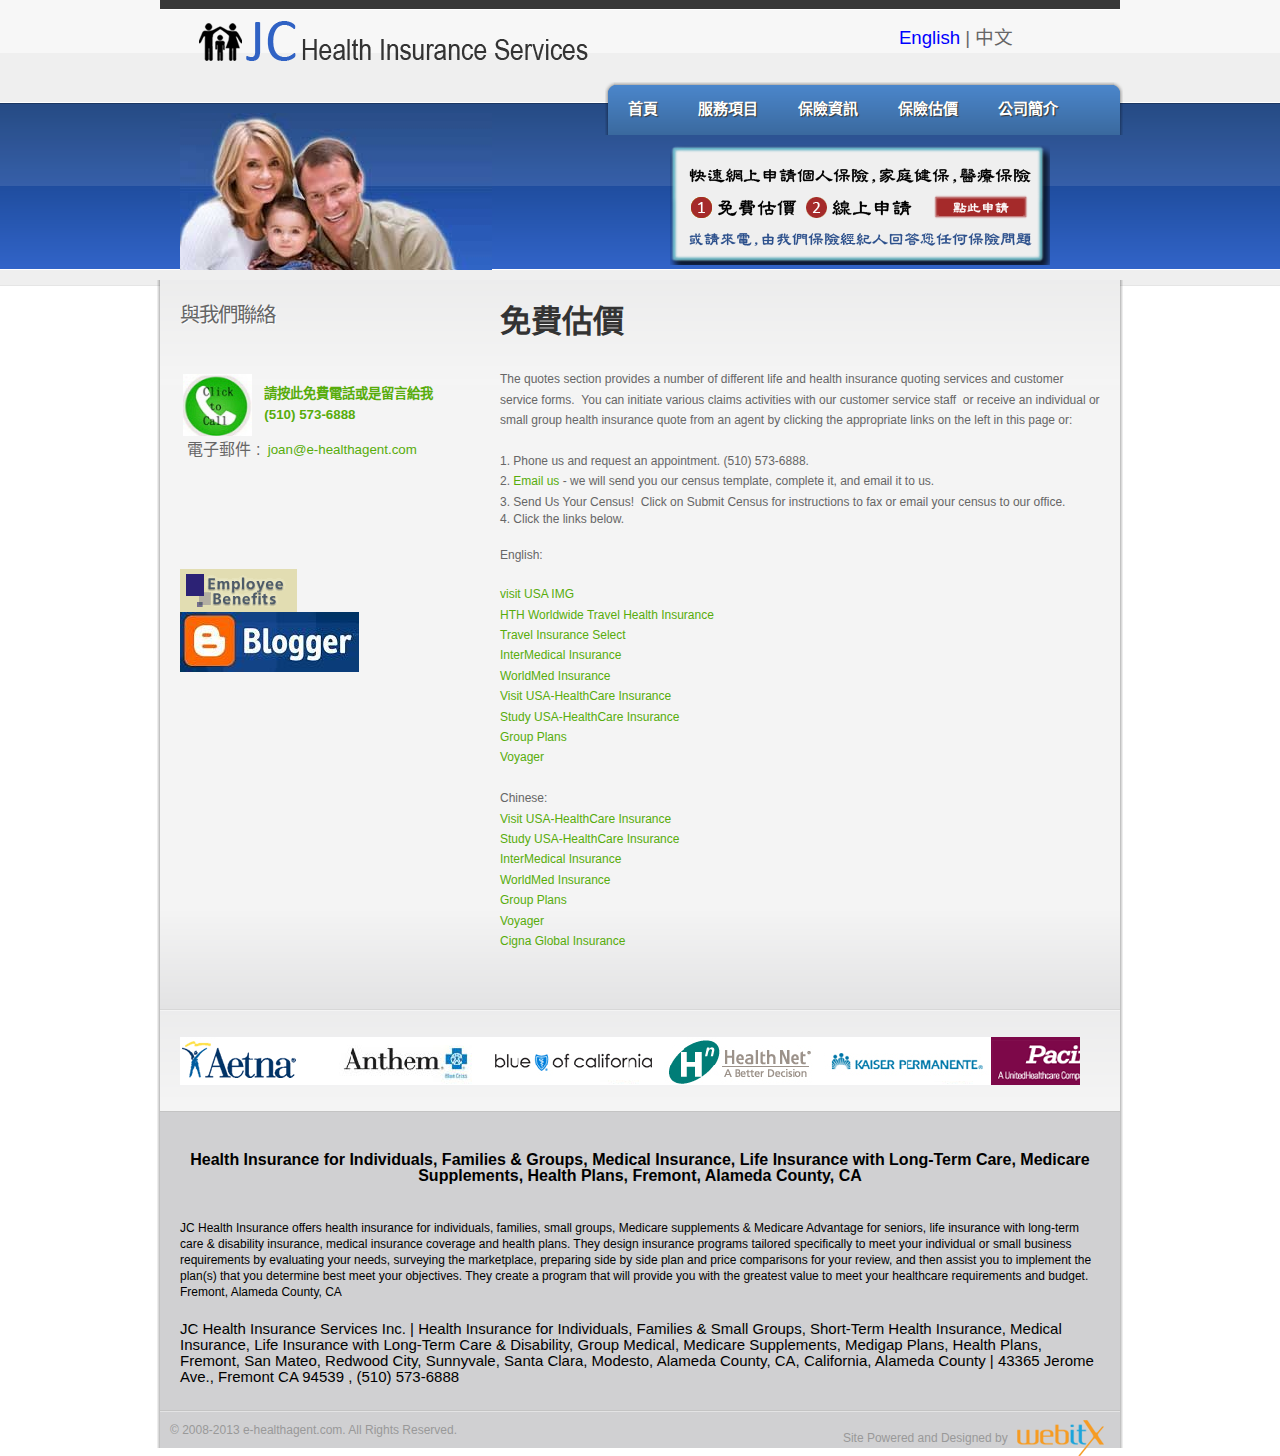
==== commit 49b5620c: "Update StudyUSA-HealthCare" ====
--- a/zh-TW/quote.html
+++ b/zh-TW/quote.html
@@ -205,7 +205,7 @@
 <p><a href="http://www.travelinsure.com/products/intermedical-insurance/?pcode=100417" target="_blank">InterMedical Insurance</a></p>
 <p><a href="http://www.travelinsure.com/products/worldmed-insurance/?pcode=100417">WorldMed Insurance</a></p>
 <p><a href="http://www.travelinsure.com/products/visit-usa-healthcare/?pcode=100417">Visit USA-HealthCare Insurance</a></p>
-<p><a href="http://my.travelinsure.com/studyusa/?pcode=100417">Study USA-HealthCare Insurance</a></p>
+<p><a href="https://www.geobluetravelinsurance.com/products/longterm/navigator-stud-overview.cfm?link_id=327297">Study USA-HealthCare Insurance</a></p>
 <p><a href="http://www.travelinsure.com/products/worldwide-group-protector/?pcode=100417">Group Plans</a></p>
 <p><a href="http://www.travelinsure.com/products/voyager-annual-insurance/?pcode=100417">Voyager</a></p>
 <p>&nbsp;</p>
